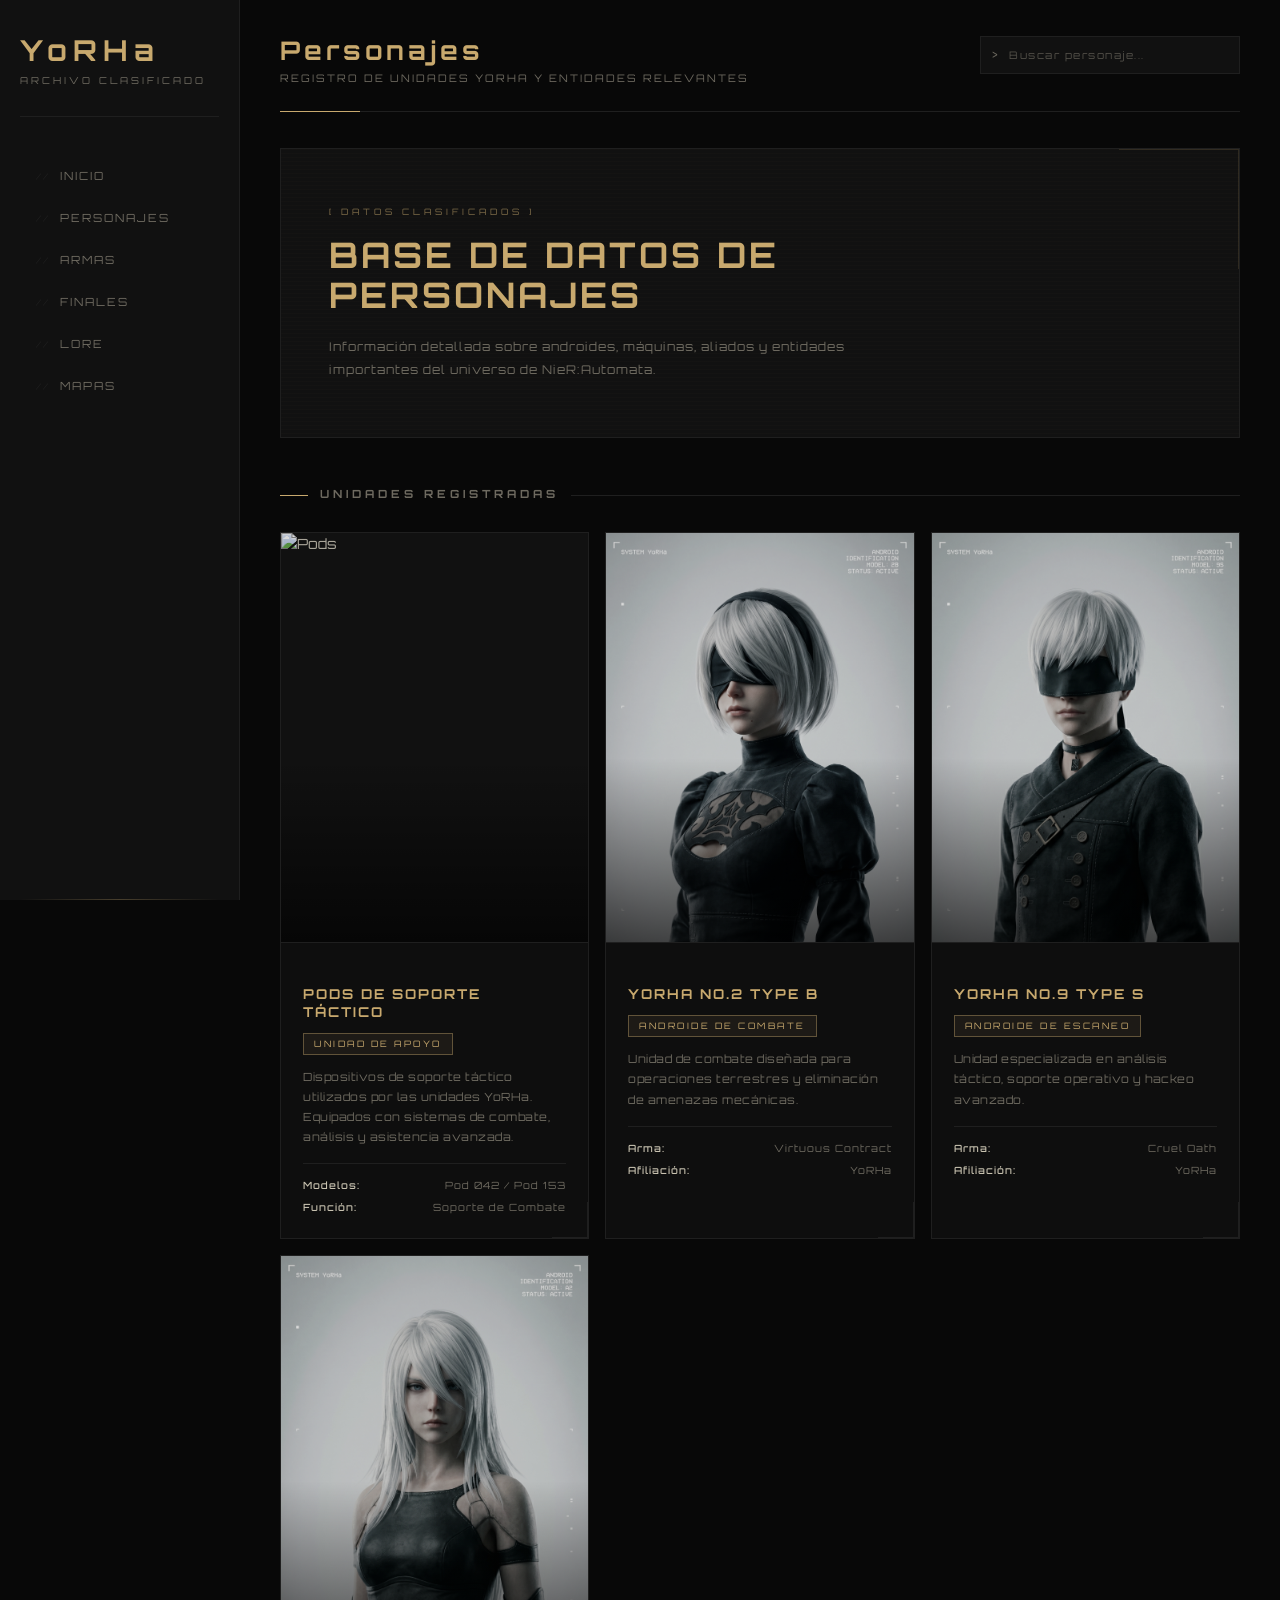
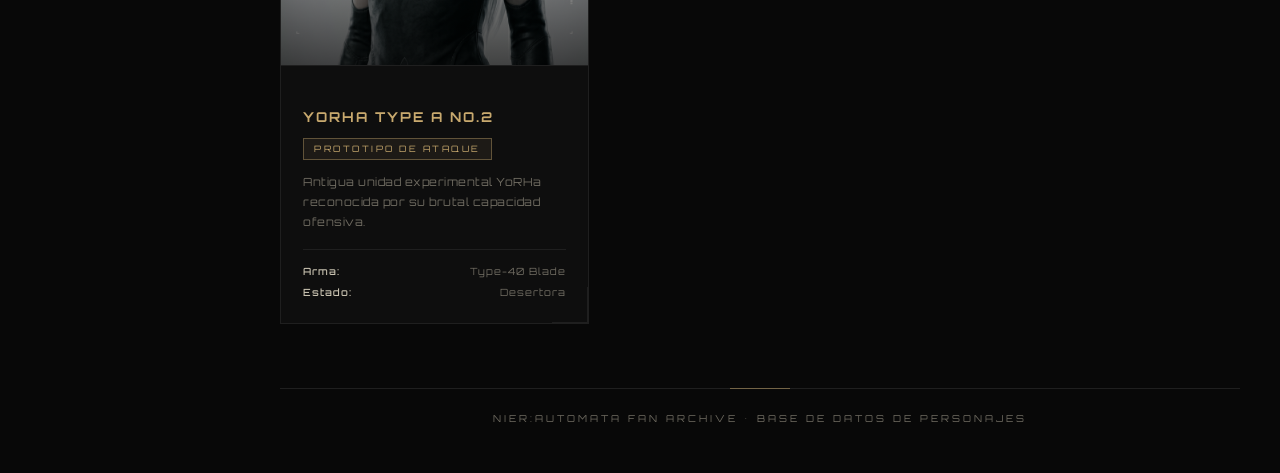
==== pages/characters.html @ d1365a09 "Version_1 - Navegacion entre paginas funcional" ====
<!DOCTYPE html>
<html lang="es">

<head>

    <!-- ===================================================== -->
    <!-- CONFIGURACIÓN -->
    <!-- ===================================================== -->
    <meta charset="UTF-8">
    <meta name="viewport" content="width=device-width, initial-scale=1.0">

    <!-- ===================================================== -->
    <!-- TÍTULO -->
    <!-- ===================================================== -->
    <title>Personajes | NieR:Automata Archive</title>

    <!-- ===================================================== -->
    <!-- FUENTES -->
    <!-- ===================================================== -->
    <link rel="preconnect" href="https://fonts.googleapis.com">
    <link rel="preconnect" href="https://fonts.gstatic.com" crossorigin>

    <!-- Fuente principal -->
    <link href="https://fonts.googleapis.com/css2?family=Orbitron:wght@400;500;700&display=swap" rel="stylesheet">

    <!-- ===================================================== -->
    <!-- CSS -->
    <!-- ===================================================== -->
    <link rel="stylesheet" href="../css/style.css">

</head>

<body>

    <!-- ===================================================== -->
    <!-- CONTENEDOR PRINCIPAL -->
    <!-- ===================================================== -->
    <div class="container">

        <!-- ================================================= -->
        <!-- SIDEBAR -->
        <!-- ================================================= -->
        <aside class="sidebar">

            <!-- LOGO -->
            <div class="logo">

                <h1>YoRHa</h1>

                <p>
                    Archivo Clasificado
                </p>

            </div>

            <!-- ============================================= -->
            <!-- MENÚ -->
            <!-- ============================================= -->
            <nav class="nav-menu">

                <ul>

                    <li>
                        <a href="../index.html">
                            Inicio
                        </a>
                    </li>

                    <li>
                        <a href="characters.html">
                            Personajes
                        </a>
                    </li>

                    <li>
                        <a href="weapons.html">
                            Armas
                        </a>
                    </li>

                    <li>
                        <a href="endings.html">
                            Finales
                        </a>
                    </li>

                    <li>
                        <a href="lore.html">
                            Lore
                        </a>
                    </li>

                    <li>
                        <a href="maps.html">
                            Mapas
                        </a>
                    </li>

                </ul>

            </nav>

        </aside>

        <!-- ================================================= -->
        <!-- CONTENIDO PRINCIPAL -->
        <!-- ================================================= -->
        <main class="main-content">

            <!-- ============================================= -->
            <!-- HEADER -->
            <!-- ============================================= -->
            <header class="main-header">

                <div class="header-title">

                    <h2>
                        Personajes
                    </h2>

                    <p>
                        Registro de unidades YoRHa y entidades relevantes
                    </p>

                </div>

                <!-- SEARCH -->
                <div class="search-box">

                    <input type="text" placeholder="Buscar personaje...">

                </div>

            </header>

            <!-- ============================================= -->
            <!-- HERO -->
            <!-- ============================================= -->
            <section class="hero-section">

                <div class="hero-overlay">

                    <h2>
                        Base de Datos de Personajes
                    </h2>

                    <p>
                        Información detallada sobre androides, máquinas,
                        aliados y entidades importantes del universo
                        de NieR:Automata.
                    </p>

                </div>

            </section>

            <!-- ============================================= -->
            <!-- GRID DE PERSONAJES -->
            <!-- ============================================= -->
            <section class="featured-section">

                <h3>
                    Unidades Registradas
                </h3>

                <!-- GRID -->
                <div class="card-grid">

                    <!-- ===================================== -->
                    <!-- CARD PODS -->
                    <!-- ===================================== -->
                    <article class="info-card">

                        <!-- IMAGEN -->
                        <div class="character-image">

                            <img src="../assets/images/characters/pods.jpg" alt="Pods" width="330px">

                        </div>
                        <br>
                        <!-- INFORMACIÓN -->
                        <div class="character-info">

                            <h4>
                                Pods de Soporte Táctico
                            </h4>

                            <!-- ETIQUETA -->
                            <span class="character-tag">
                                Unidad de Apoyo
                            </span>

                            <p>
                                Dispositivos de soporte táctico utilizados por
                                las unidades YoRHa. Equipados con sistemas de
                                combate, análisis y asistencia avanzada.
                            </p>

                            <!-- DATOS -->
                            <ul class="character-data">

                                <li>
                                    <strong>Modelos:</strong>
                                    Pod 042 / Pod 153
                                </li>

                                <li>
                                    <strong>Función:</strong>
                                    Soporte de Combate
                                </li>

                            </ul>

                        </div>

                    </article>

                    <!-- ===================================== -->
                    <!-- CARD 2B -->
                    <!-- ===================================== -->
                    <article class="info-card">

                        <!-- IMAGEN -->
                        <div class="character-image">

                            <img src="../assets/images/characters/2b.jpg" alt="2B" width="330px">

                        </div>
                        <br>

                        <!-- INFORMACIÓN -->
                        <div class="character-info">

                            <h4>
                                YoRHa No.2 Type B
                            </h4>

                            <!-- ETIQUETA -->
                            <span class="character-tag">
                                Androide de Combate
                            </span>

                            <p>
                                Unidad de combate diseñada para operaciones
                                terrestres y eliminación de amenazas mecánicas.
                            </p>

                            <!-- DATOS -->
                            <ul class="character-data">

                                <li>
                                    <strong>Arma:</strong>
                                    Virtuous Contract
                                </li>

                                <li>
                                    <strong>Afiliación:</strong>
                                    YoRHa
                                </li>

                            </ul>

                        </div>

                    </article>

                    <!-- ===================================== -->
                    <!-- CARD 9S -->
                    <!-- ===================================== -->
                    <article class="info-card">

                        <!-- IMAGEN -->
                        <div class="character-image">

                            <img src="../assets/images/characters/9s.jpg" alt="9S" width="330px">

                        </div>
                        <br>
                        <!-- INFO -->
                        <div class="character-info">

                            <h4>
                                YoRHa No.9 Type S
                            </h4>

                            <span class="character-tag">
                                Androide de Escaneo
                            </span>

                            <p>
                                Unidad especializada en análisis táctico,
                                soporte operativo y hackeo avanzado.
                            </p>

                            <ul class="character-data">

                                <li>
                                    <strong>Arma:</strong>
                                    Cruel Oath
                                </li>

                                <li>
                                    <strong>Afiliación:</strong>
                                    YoRHa
                                </li>

                            </ul>

                        </div>

                    </article>

                    <!-- ===================================== -->
                    <!-- CARD A2 -->
                    <!-- ===================================== -->
                    <article class="info-card">

                        <!-- IMAGEN -->
                        <div class="character-image">

                            <img src="../assets/images/characters/a2.jpg" alt="A2" width="330px">

                        </div>
                        <br>
                        <!-- INFO -->
                        <div class="character-info">

                            <h4>
                                YoRHa Type A No.2
                            </h4>

                            <span class="character-tag">
                                Prototipo de Ataque
                            </span>

                            <p>
                                Antigua unidad experimental YoRHa reconocida
                                por su brutal capacidad ofensiva.
                            </p>

                            <ul class="character-data">

                                <li>
                                    <strong>Arma:</strong>
                                    Type-40 Blade
                                </li>

                                <li>
                                    <strong>Estado:</strong>
                                    Desertora
                                </li>

                            </ul>

                        </div>

                    </article>
                </div>

            </section>

            <!-- ============================================= -->
            <!-- FOOTER -->
            <!-- ============================================= -->
            <footer class="footer">

                <p>
                    NieR:Automata Fan Archive • Base de Datos de Personajes
                </p>

            </footer>

        </main>

    </div>

    <!-- ===================================================== -->
    <!-- JAVASCRIPT -->
    <!-- ===================================================== -->
    <script src="js/main.js"></script>

</body>

</html>
---- css/style.css ----
/* ========================================================= */
/* RESET GENERAL */
/* ========================================================= */
*,
*::before,
*::after {
    margin: 0;
    padding: 0;
    box-sizing: border-box;
}

/* ========================================================= */
/* VARIABLES GLOBALES */
/* ========================================================= */
:root {
    --bg-color: #080808;
    --panel-color: #111111;
    --card-color: #0e0e0e;
    --text-color: #c8c2b0;
    --secondary-text: #6e6a60;
    --accent-color: #c8a96e;
    --accent-dim: rgba(200, 169, 110, 0.08);
    --accent-mid: rgba(200, 169, 110, 0.18);
    --border-color: #1f1f1f;
    --border-accent: rgba(200, 169, 110, 0.4);
    --shadow: 0 4px 24px rgba(0, 0, 0, 0.6);
    --shadow-accent: 0 0 20px rgba(200, 169, 110, 0.08);
    --font-main: 'Orbitron', sans-serif;
}

/* ========================================================= */
/* SCROLLBAR */
/* ========================================================= */
::-webkit-scrollbar {
    width: 4px;
}

::-webkit-scrollbar-track {
    background: var(--bg-color);
}

::-webkit-scrollbar-thumb {
    background: var(--border-color);
}

::-webkit-scrollbar-thumb:hover {
    background: var(--accent-color);
}

/* ========================================================= */
/* BODY */
/* ========================================================= */
body {
    font-family: var(--font-main);
    background-color: var(--bg-color);
    color: var(--text-color);
    min-height: 100vh;
    overflow-x: hidden;
    font-size: 14px;
    line-height: 1.6;
}

/* ========================================================= */
/* CONTENEDOR */
/* ========================================================= */
.container {
    display: flex;
    min-height: 100vh;
}

/* ========================================================= */
/* SIDEBAR */
/* ========================================================= */
.sidebar {
    width: 240px;
    background-color: var(--panel-color);
    border-right: 1px solid var(--border-color);
    padding: 36px 20px;
    display: flex;
    flex-direction: column;
    gap: 40px;
    position: fixed;
    left: 0;
    top: 0;
    height: 100vh;
    overflow-y: auto;
    z-index: 100;
}

.sidebar::after {
    content: '';
    position: absolute;
    bottom: 0;
    left: 20px;
    right: 20px;
    height: 1px;
    background: linear-gradient(to right, transparent, var(--accent-color), transparent);
    opacity: 0.3;
}

/* ========================================================= */
/* LOGO */
/* ========================================================= */
.logo {
    padding-bottom: 28px;
    border-bottom: 1px solid var(--border-color);
}

.logo h1 {
    font-size: 1.8rem;
    font-weight: 700;
    color: var(--accent-color);
    letter-spacing: 6px;

    line-height: 1;
    margin-bottom: 8px;
}

.logo p {
    color: var(--secondary-text);
    font-size: 0.6rem;
    letter-spacing: 3px;
    text-transform: uppercase;
}

/* ========================================================= */
/* MENÚ */
/* ========================================================= */
.nav-menu ul {
    list-style: none;
    display: flex;
    flex-direction: column;
    gap: 2px;
}

.nav-menu a {
    display: flex;
    align-items: center;
    gap: 10px;
    text-decoration: none;
    color: var(--secondary-text);
    padding: 11px 14px;
    font-size: 0.7rem;
    letter-spacing: 2px;
    text-transform: uppercase;
    border-left: 2px solid transparent;
    transition: all 0.25s ease;
}

.nav-menu a::before {
    content: '//';
    font-size: 0.6rem;
    color: var(--border-color);
    transition: color 0.25s ease;
    flex-shrink: 0;
}

.nav-menu a:hover,
.nav-menu a.active {
    color: var(--accent-color);
    border-left-color: var(--accent-color);
    background-color: var(--accent-dim);
    padding-left: 18px;
}

.nav-menu a:hover::before,
.nav-menu a.active::before {
    color: var(--accent-color);
}

/* ========================================================= */
/* CONTENIDO PRINCIPAL */
/* ========================================================= */
.main-content {
    margin-left: 240px;
    width: calc(100% - 240px);
    padding: 36px 40px;
}



/* ========================================================= */
/* HEADER */
/* ========================================================= */
.main-header {
    display: flex;
    justify-content: space-between;
    align-items: flex-start;
    margin-bottom: 36px;
    gap: 20px;
    flex-wrap: wrap;
    padding-bottom: 24px;
    border-bottom: 1px solid var(--border-color);
    position: relative;
}

.main-header::after {
    content: '';
    position: absolute;
    bottom: -1px;
    left: 0;
    width: 80px;
    height: 1px;
    background: var(--accent-color);
}

.header-title h2 {
    font-size: 1.6rem;
    font-weight: 700;
    color: var(--accent-color);
    letter-spacing: 4px;

    line-height: 1.1;
}

.header-title p {
    color: var(--secondary-text);
    font-size: 0.65rem;
    letter-spacing: 2px;
    margin-top: 6px;
    text-transform: uppercase;
}

/* ========================================================= */
/* BARRA DE BÚSQUEDA */
/* ========================================================= */
.search-box {
    position: relative;
}

.search-box::before {
    content: '>';
    position: absolute;
    left: 12px;
    top: 50%;
    transform: translateY(-50%);
    color: var(--secondary-text);
    font-size: 0.7rem;
    pointer-events: none;
    transition: color 0.25s;
}

.search-box:focus-within::before {
    color: var(--accent-color);
}

.search-box input {
    background-color: var(--panel-color);
    border: 1px solid var(--border-color);
    padding: 11px 14px 11px 28px;
    color: var(--text-color);
    width: 260px;
    outline: none;
    font-family: var(--font-main);
    font-size: 0.65rem;
    letter-spacing: 1.5px;
    transition: border-color 0.25s ease, box-shadow 0.25s ease;
}

.search-box input::placeholder {
    color: var(--secondary-text);
    opacity: 0.7;
}

.search-box input:focus {
    border-color: var(--accent-color);
    box-shadow: var(--shadow-accent);
}

/* ========================================================= */
/* HERO SECTION */
/* ========================================================= */
.hero-section {
    background-color: var(--panel-color);
    border: 1px solid var(--border-color);
    padding: 56px 48px;
    margin-bottom: 48px;
    position: relative;
    overflow: hidden;
}

/* LÍNEAS DE ESCANEO */
.hero-section::before {
    content: '';
    position: absolute;
    inset: 0;
    background: repeating-linear-gradient(0deg,
            transparent,
            transparent 3px,
            rgba(200, 169, 110, 0.015) 3px,
            rgba(200, 169, 110, 0.015) 4px);
    pointer-events: none;
}

/* ESQUINA DECORATIVA */
.hero-section::after {
    content: '';
    position: absolute;
    top: 0;
    right: 0;
    width: 120px;
    height: 120px;
    border-top: 1px solid var(--border-accent);
    border-right: 1px solid var(--border-accent);
    opacity: 0.4;
    pointer-events: none;
}

.hero-overlay {
    max-width: 680px;
    position: relative;
    z-index: 1;
}

.hero-overlay::before {
    content: '[ DATOS CLASIFICADOS ]';
    display: block;
    font-size: 0.55rem;
    letter-spacing: 4px;
    color: var(--accent-color);
    opacity: 0.6;
    margin-bottom: 16px;
}

.hero-overlay h2 {
    font-size: 2.2rem;
    font-weight: 700;
    color: var(--accent-color);
    letter-spacing: 3px;
    text-transform: uppercase;
    margin-bottom: 20px;
    line-height: 1.15;
}

.hero-overlay p {
    line-height: 1.9;
    color: var(--secondary-text);
    font-size: 0.75rem;
    letter-spacing: 1px;
    max-width: 560px;
}

/* ========================================================= */
/* SECCIÓN DESTACADA */
/* ========================================================= */
.featured-section {
    margin-bottom: 20px;
}

.featured-section h3 {
    margin-bottom: 28px;
    font-size: 0.7rem;
    letter-spacing: 4px;
    text-transform: uppercase;
    color: var(--secondary-text);
    display: flex;
    align-items: center;
    gap: 12px;
}

.featured-section h3::before {
    content: '';
    display: inline-block;
    width: 28px;
    height: 1px;
    background: var(--accent-color);
    flex-shrink: 0;
}

.featured-section h3::after {
    content: '';
    flex: 1;
    height: 1px;
    background: var(--border-color);
}

/* ========================================================= */
/* GRID DE TARJETAS */
/* ========================================================= */
.card-grid {
    display: grid;
    grid-template-columns: repeat(auto-fit, minmax(260px, 1fr));
    gap: 16px;
}

/* ========================================================= */
/* TARJETA */
/* ========================================================= */
.info-card {
    background-color: var(--card-color);
    border: 1px solid var(--border-color);
    transition: transform 0.25s ease, border-color 0.25s ease, box-shadow 0.25s ease;
    cursor: pointer;
    position: relative;
    overflow: hidden;
}

.info-card::before {
    content: '';
    position: absolute;
    bottom: 0;
    right: 0;
    width: 36px;
    height: 36px;
    border-bottom: 1px solid var(--border-color);
    border-right: 1px solid var(--border-color);
    transition: border-color 0.25s ease;
    pointer-events: none;
    z-index: 1;
}

.info-card:hover {
    transform: translateY(-4px);
    border-color: var(--border-accent);
    box-shadow: var(--shadow-accent);
}

.info-card:hover::before {
    border-color: var(--accent-color);
}

/* ========================================================= */
/* IMAGEN EN CARDS */
/* ========================================================= */
.character-image {
    width: 100%;
    overflow: hidden;
    border-bottom: 1px solid var(--border-color);

    /* Portrait para personajes, paisaje para mapas y armas */
    aspect-ratio: 3 / 4;
    background-color: var(--panel-color);
    position: relative;
}

/* Las páginas de armas y mapas usan ratio landscape */
.weapons-page .character-image,
.maps-page .character-image {
    aspect-ratio: 16 / 9;
}

.character-image::after {
    content: '';
    position: absolute;
    inset: 0;
    background: linear-gradient(to bottom, transparent 55%, rgba(0, 0, 0, 0.65) 100%);
    pointer-events: none;
}

.character-image img {
    width: 100%;
    height: 100%;
    object-fit: cover;
    object-position: top center;
    display: block;
    transition: transform 0.4s ease, filter 0.4s ease;
    filter: grayscale(20%) brightness(0.85);
}

.info-card:hover .character-image img {
    transform: scale(1.04);
    filter: grayscale(0%) brightness(1);
}

/* ========================================================= */
/* INFORMACIÓN EN CARDS */
/* ========================================================= */
.character-info {
    padding: 20px 22px 22px;
}

.info-card h4 {
    color: var(--accent-color);
    font-size: 0.85rem;
    letter-spacing: 2px;
    text-transform: uppercase;
    margin-bottom: 10px;
    line-height: 1.3;
}

.info-card p {
    color: var(--secondary-text);
    line-height: 1.8;
    font-size: 0.7rem;
    letter-spacing: 0.5px;
    margin-bottom: 16px;
}

/* ========================================================= */
/* ETIQUETA DE CATEGORÍA */
/* ========================================================= */
.character-tag {
    display: inline-block;
    font-size: 0.55rem;
    letter-spacing: 2.5px;
    text-transform: uppercase;
    color: var(--accent-color);
    border: 1px solid var(--border-accent);
    padding: 3px 10px;
    margin-bottom: 12px;
    background: var(--accent-dim);
}

/* ========================================================= */
/* DATOS DE CARD */
/* ========================================================= */
.character-data {
    list-style: none;
    display: flex;
    flex-direction: column;
    gap: 6px;
    border-top: 1px solid var(--border-color);
    padding-top: 14px;
    margin-top: 4px;
}

.character-data li {
    display: flex;
    justify-content: space-between;
    align-items: baseline;
    font-size: 0.62rem;
    letter-spacing: 1px;
    color: var(--secondary-text);
    gap: 8px;
}

.character-data li strong {
    color: var(--text-color);
    font-weight: 500;
    white-space: nowrap;
    flex-shrink: 0;
}

/* ========================================================= */
/* FOOTER */
/* ========================================================= */
.footer {
    margin-top: 64px;
    padding: 22px 0 10px;
    border-top: 1px solid var(--border-color);
    color: var(--secondary-text);
    text-align: center;
    font-size: 0.6rem;
    letter-spacing: 3px;
    text-transform: uppercase;
    position: relative;
}

.footer::before {
    content: '';
    position: absolute;
    top: -1px;
    left: 50%;
    transform: translateX(-50%);
    width: 60px;
    height: 1px;
    background: var(--accent-color);
    opacity: 0.5;
}

/* ========================================================= */
/* RESPONSIVE */
/* ========================================================= */
@media (max-width: 900px) {

    .sidebar {
        position: relative;
        width: 100%;
        height: auto;
        border-right: none;
        border-bottom: 1px solid var(--border-color);
        flex-direction: row;
        flex-wrap: wrap;
        padding: 20px;
        gap: 20px;
    }

    .sidebar::after {
        display: none;
    }

    .container {
        flex-direction: column;
    }

    .main-content {
        margin-left: 0;
        width: 100%;
        padding: 24px 20px;
    }

    .nav-menu ul {
        flex-direction: row;
        flex-wrap: wrap;
        gap: 4px;
    }

    .nav-menu a {
        padding: 8px 12px;
        font-size: 0.6rem;
    }

    .hero-section {
        padding: 36px 24px;
    }

    .hero-overlay h2 {
        font-size: 1.5rem;
    }

    .hero-overlay::before {
        display: none;
    }

    .search-box input {
        width: 100%;
    }

    .main-header {
        flex-direction: column;
    }

    .card-grid {
        grid-template-columns: 1fr 1fr;
    }

}

@media (max-width: 480px) {

    .hero-section {
        padding: 28px 18px;
    }

    .hero-overlay h2 {
        font-size: 1.2rem;
        letter-spacing: 2px;
    }

    .logo h1 {
        font-size: 1.4rem;
    }

    .card-grid {
        grid-template-columns: 1fr;
    }

}
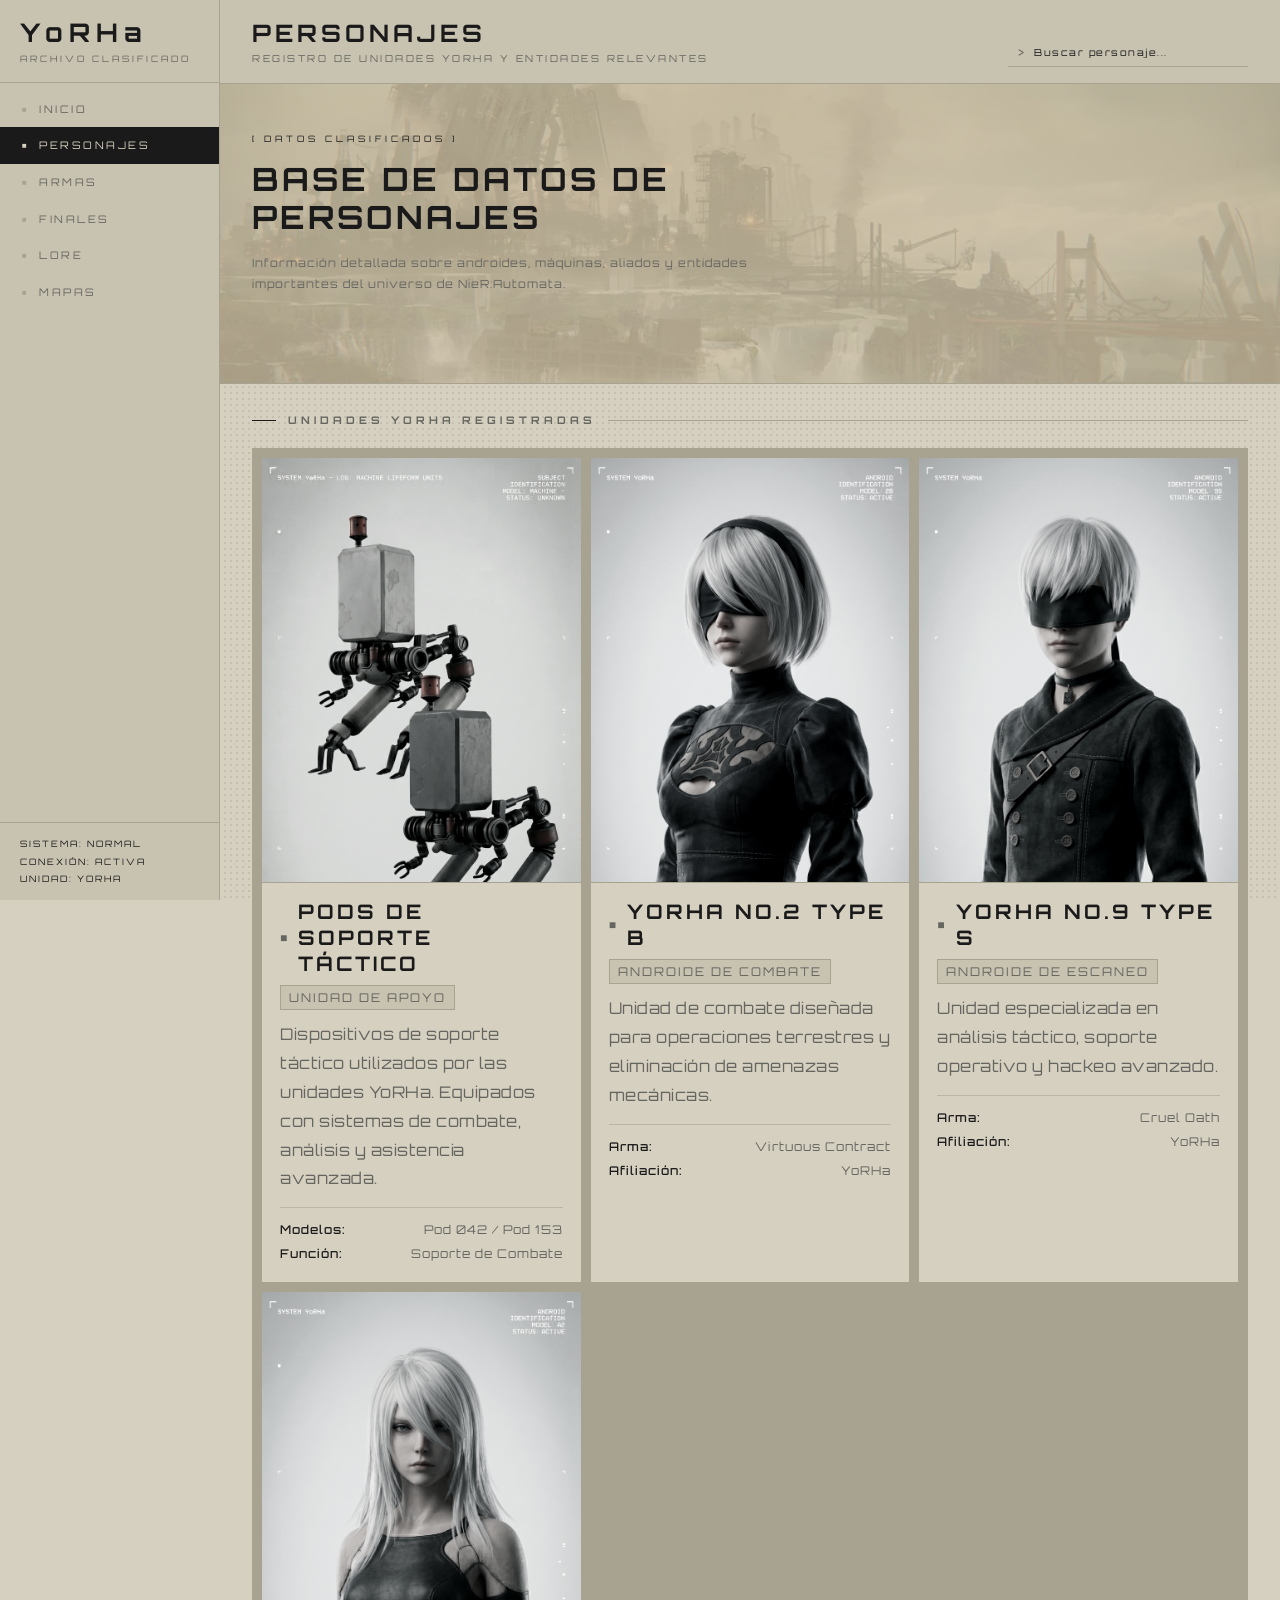
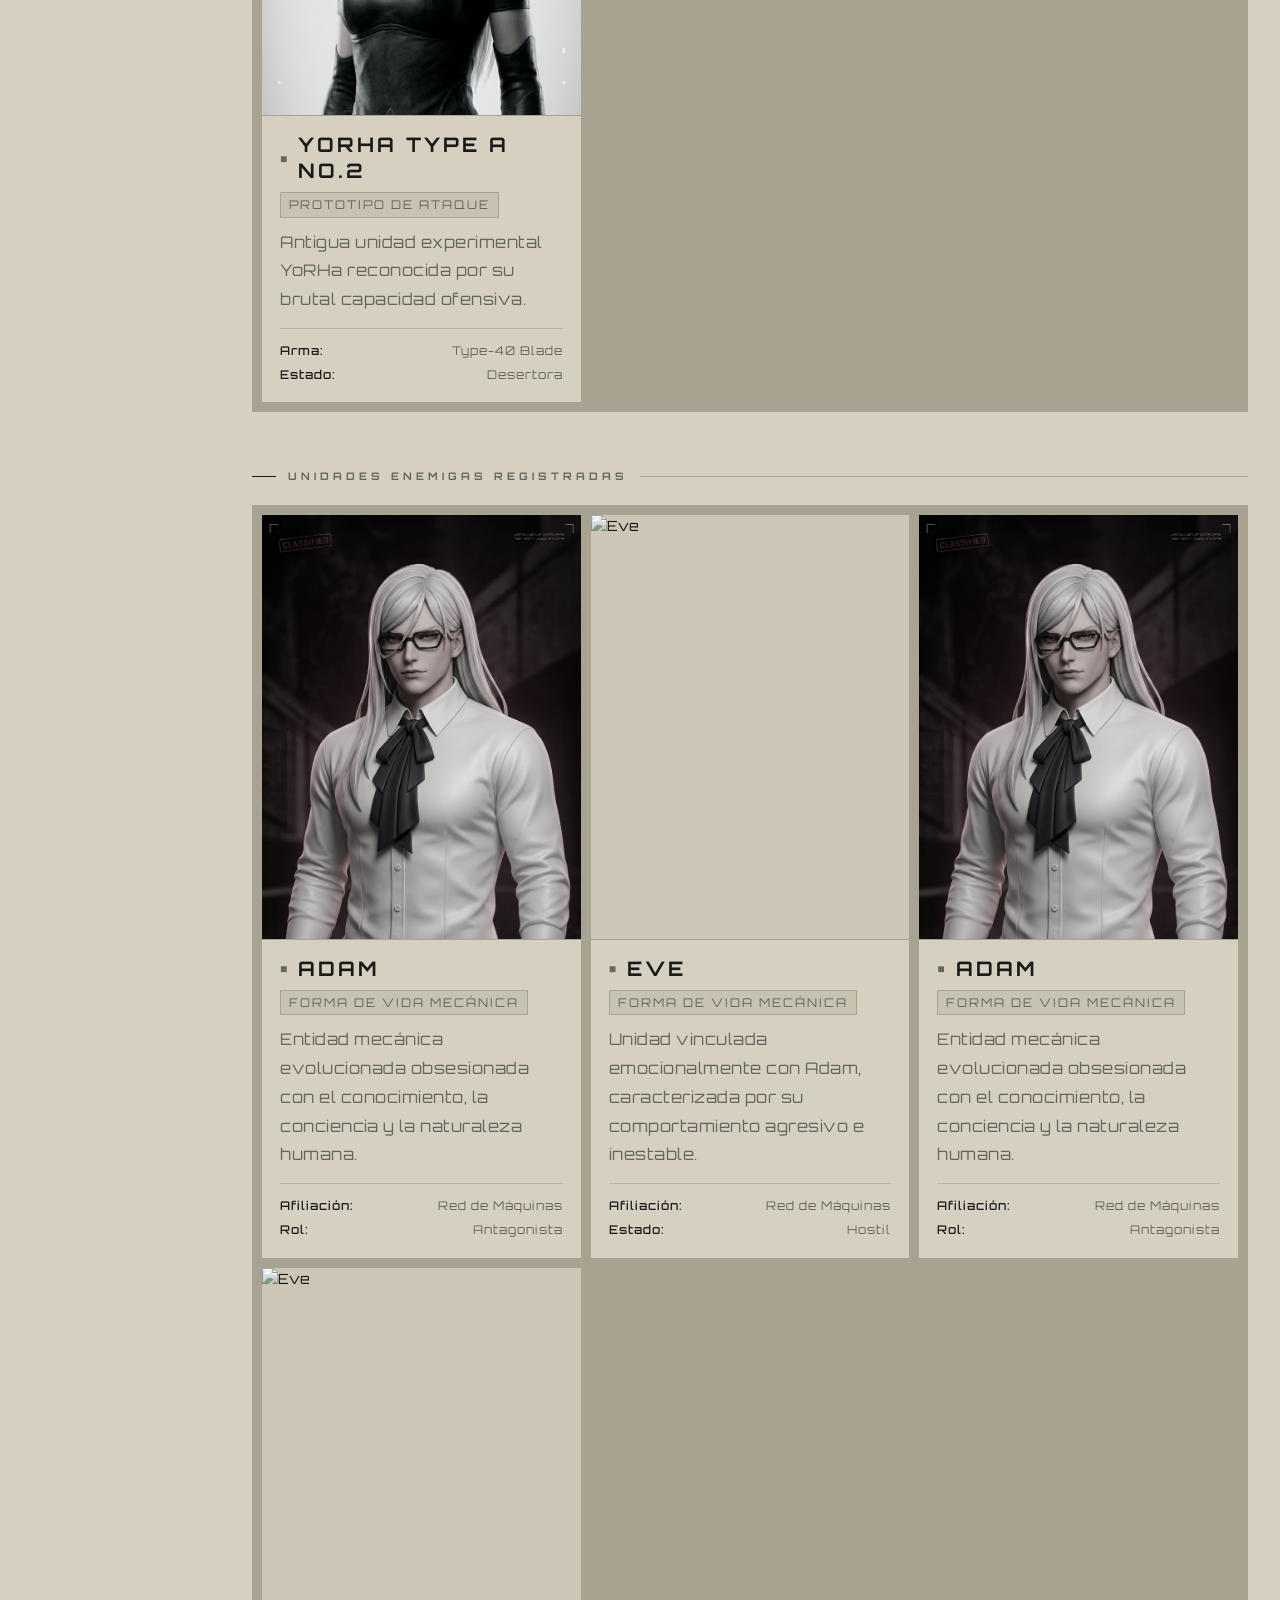
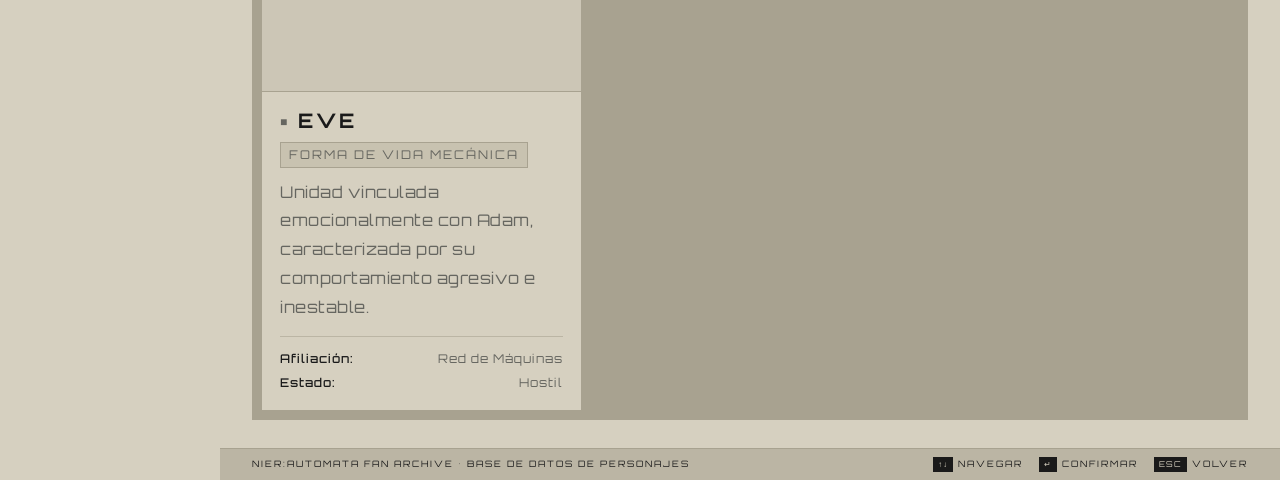
==== commit d550ced2: "Modificacion de la interfaz" ====
--- a/pages/characters.html
+++ b/pages/characters.html
@@ -2,39 +2,17 @@
 <html lang="es">
 
 <head>
-
-    <!-- ===================================================== -->
-    <!-- CONFIGURACIÓN -->
-    <!-- ===================================================== -->
     <meta charset="UTF-8">
     <meta name="viewport" content="width=device-width, initial-scale=1.0">
-
-    <!-- ===================================================== -->
-    <!-- TÍTULO -->
-    <!-- ===================================================== -->
     <title>Personajes | NieR:Automata Archive</title>
-
-    <!-- ===================================================== -->
-    <!-- FUENTES -->
-    <!-- ===================================================== -->
     <link rel="preconnect" href="https://fonts.googleapis.com">
     <link rel="preconnect" href="https://fonts.gstatic.com" crossorigin>
-
-    <!-- Fuente principal -->
     <link href="https://fonts.googleapis.com/css2?family=Orbitron:wght@400;500;700&display=swap" rel="stylesheet">
-
-    <!-- ===================================================== -->
-    <!-- CSS -->
-    <!-- ===================================================== -->
     <link rel="stylesheet" href="../css/style.css">
-
 </head>
 
-<body>
-
-    <!-- ===================================================== -->
-    <!-- CONTENEDOR PRINCIPAL -->
-    <!-- ===================================================== -->
+<body class="characters-page">
+
     <div class="container">
 
         <!-- ================================================= -->
@@ -42,64 +20,30 @@
         <!-- ================================================= -->
         <aside class="sidebar">
 
-            <!-- LOGO -->
             <div class="logo">
-
                 <h1>YoRHa</h1>
-
-                <p>
-                    Archivo Clasificado
-                </p>
-
+                <p>Archivo Clasificado</p>
             </div>
-
             <!-- ============================================= -->
             <!-- MENÚ -->
             <!-- ============================================= -->
             <nav class="nav-menu">
-
                 <ul>
-
-                    <li>
-                        <a href="../index.html">
-                            Inicio
-                        </a>
-                    </li>
-
-                    <li>
-                        <a href="characters.html">
-                            Personajes
-                        </a>
-                    </li>
-
-                    <li>
-                        <a href="weapons.html">
-                            Armas
-                        </a>
-                    </li>
-
-                    <li>
-                        <a href="endings.html">
-                            Finales
-                        </a>
-                    </li>
-
-                    <li>
-                        <a href="lore.html">
-                            Lore
-                        </a>
-                    </li>
-
-                    <li>
-                        <a href="maps.html">
-                            Mapas
-                        </a>
-                    </li>
-
+                    <li><a href="../index.html">Inicio</a></li>
+                    <li><a href="characters.html" class="active">Personajes</a></li>
+                    <li><a href="weapons.html">Armas</a></li>
+                    <li><a href="endings.html">Finales</a></li>
+                    <li><a href="lore.html">Lore</a></li>
+                    <li><a href="maps.html">Mapas</a></li>
                 </ul>
-
             </nav>
 
+            <div class="sidebar-status">
+                Sistema: Normal<br>
+                Conexión: Activa<br>
+                Unidad: YoRHa
+            </div>
+
         </aside>
 
         <!-- ================================================= -->
@@ -107,277 +51,203 @@
         <!-- ================================================= -->
         <main class="main-content">
 
-            <!-- ============================================= -->
             <!-- HEADER -->
-            <!-- ============================================= -->
             <header class="main-header">
-
                 <div class="header-title">
-
-                    <h2>
-                        Personajes
-                    </h2>
-
-                    <p>
-                        Registro de unidades YoRHa y entidades relevantes
-                    </p>
-
-                </div>
-
-                <!-- SEARCH -->
+                    <h2>Personajes</h2>
+                    <p>Registro de unidades YoRHa y entidades relevantes</p>
+                </div>
                 <div class="search-box">
-
                     <input type="text" placeholder="Buscar personaje...">
-
-                </div>
-
+                </div>
             </header>
 
-            <!-- ============================================= -->
             <!-- HERO -->
-            <!-- ============================================= -->
             <section class="hero-section">
-
                 <div class="hero-overlay">
-
-                    <h2>
-                        Base de Datos de Personajes
-                    </h2>
-
+                    <h2>Base de Datos de Personajes</h2>
                     <p>
                         Información detallada sobre androides, máquinas,
                         aliados y entidades importantes del universo
                         de NieR:Automata.
                     </p>
-
-                </div>
-
+                </div>
             </section>
 
             <!-- ============================================= -->
-            <!-- GRID DE PERSONAJES -->
+            <!-- UNIDADES YORHA -->
             <!-- ============================================= -->
             <section class="featured-section">
 
-                <h3>
-                    Unidades Registradas
-                </h3>
-
-                <!-- GRID -->
+                <h3>Unidades YoRHa Registradas</h3>
+
                 <div class="card-grid">
 
-                    <!-- ===================================== -->
-                    <!-- CARD PODS -->
-                    <!-- ===================================== -->
-                    <article class="info-card">
-
-                        <!-- IMAGEN -->
-                        <div class="character-image">
-
-                            <img src="../assets/images/characters/pods.jpg" alt="Pods" width="330px">
-
-                        </div>
-                        <br>
-                        <!-- INFORMACIÓN -->
-                        <div class="character-info">
-
-                            <h4>
-                                Pods de Soporte Táctico
-                            </h4>
-
-                            <!-- ETIQUETA -->
-                            <span class="character-tag">
-                                Unidad de Apoyo
-                            </span>
-
-                            <p>
-                                Dispositivos de soporte táctico utilizados por
-                                las unidades YoRHa. Equipados con sistemas de
-                                combate, análisis y asistencia avanzada.
-                            </p>
-
-                            <!-- DATOS -->
-                            <ul class="character-data">
-
-                                <li>
-                                    <strong>Modelos:</strong>
-                                    Pod 042 / Pod 153
-                                </li>
-
-                                <li>
-                                    <strong>Función:</strong>
-                                    Soporte de Combate
-                                </li>
-
-                            </ul>
-
-                        </div>
-
-                    </article>
-
-                    <!-- ===================================== -->
-                    <!-- CARD 2B -->
-                    <!-- ===================================== -->
-                    <article class="info-card">
-
-                        <!-- IMAGEN -->
-                        <div class="character-image">
-
-                            <img src="../assets/images/characters/2b.jpg" alt="2B" width="330px">
-
-                        </div>
-                        <br>
-
-                        <!-- INFORMACIÓN -->
-                        <div class="character-info">
-
-                            <h4>
-                                YoRHa No.2 Type B
-                            </h4>
-
-                            <!-- ETIQUETA -->
-                            <span class="character-tag">
-                                Androide de Combate
-                            </span>
-
-                            <p>
-                                Unidad de combate diseñada para operaciones
-                                terrestres y eliminación de amenazas mecánicas.
-                            </p>
-
-                            <!-- DATOS -->
-                            <ul class="character-data">
-
-                                <li>
-                                    <strong>Arma:</strong>
-                                    Virtuous Contract
-                                </li>
-
-                                <li>
-                                    <strong>Afiliación:</strong>
-                                    YoRHa
-                                </li>
-
-                            </ul>
-
-                        </div>
-
-                    </article>
-
-                    <!-- ===================================== -->
-                    <!-- CARD 9S -->
-                    <!-- ===================================== -->
-                    <article class="info-card">
-
-                        <!-- IMAGEN -->
-                        <div class="character-image">
-
-                            <img src="../assets/images/characters/9s.jpg" alt="9S" width="330px">
-
-                        </div>
-                        <br>
-                        <!-- INFO -->
-                        <div class="character-info">
-
-                            <h4>
-                                YoRHa No.9 Type S
-                            </h4>
-
-                            <span class="character-tag">
-                                Androide de Escaneo
-                            </span>
-
-                            <p>
-                                Unidad especializada en análisis táctico,
-                                soporte operativo y hackeo avanzado.
-                            </p>
-
-                            <ul class="character-data">
-
-                                <li>
-                                    <strong>Arma:</strong>
-                                    Cruel Oath
-                                </li>
-
-                                <li>
-                                    <strong>Afiliación:</strong>
-                                    YoRHa
-                                </li>
-
-                            </ul>
-
-                        </div>
-
-                    </article>
-
-                    <!-- ===================================== -->
-                    <!-- CARD A2 -->
-                    <!-- ===================================== -->
-                    <article class="info-card">
-
-                        <!-- IMAGEN -->
-                        <div class="character-image">
-
-                            <img src="../assets/images/characters/a2.jpg" alt="A2" width="330px">
-
-                        </div>
-                        <br>
-                        <!-- INFO -->
-                        <div class="character-info">
-
-                            <h4>
-                                YoRHa Type A No.2
-                            </h4>
-
-                            <span class="character-tag">
-                                Prototipo de Ataque
-                            </span>
-
-                            <p>
-                                Antigua unidad experimental YoRHa reconocida
-                                por su brutal capacidad ofensiva.
-                            </p>
-
-                            <ul class="character-data">
-
-                                <li>
-                                    <strong>Arma:</strong>
-                                    Type-40 Blade
-                                </li>
-
-                                <li>
-                                    <strong>Estado:</strong>
-                                    Desertora
-                                </li>
-
-                            </ul>
-
-                        </div>
-
-                    </article>
+                    <!-- PODS -->
+                    <article class="info-card">
+                        <div class="character-image">
+                            <img src="../assets/images/characters/Pods.jpg" alt="Pods">
+                        </div>
+                        <div class="character-info">
+                            <h4>Pods de Soporte Táctico</h4>
+                            <span class="character-tag">Unidad de Apoyo</span>
+                            <p>Dispositivos de soporte táctico utilizados por las unidades YoRHa. Equipados con sistemas
+                                de combate, análisis y asistencia avanzada.</p>
+                            <ul class="character-data">
+                                <li><strong>Modelos:</strong> Pod 042 / Pod 153</li>
+                                <li><strong>Función:</strong> Soporte de Combate</li>
+                            </ul>
+                        </div>
+                    </article>
+
+                    <!-- 2B -->
+                    <article class="info-card">
+                        <div class="character-image">
+                            <img src="../assets/images/characters/2b.jpg" alt="2B">
+                        </div>
+                        <div class="character-info">
+                            <h4>YoRHa No.2 Type B</h4>
+                            <span class="character-tag">Androide de Combate</span>
+                            <p>Unidad de combate diseñada para operaciones terrestres y eliminación de amenazas
+                                mecánicas.</p>
+                            <ul class="character-data">
+                                <li><strong>Arma:</strong> Virtuous Contract</li>
+                                <li><strong>Afiliación:</strong> YoRHa</li>
+                            </ul>
+                        </div>
+                    </article>
+
+                    <!-- 9S -->
+                    <article class="info-card">
+                        <div class="character-image">
+                            <img src="../assets/images/characters/9s.jpg" alt="9S">
+                        </div>
+                        <div class="character-info">
+                            <h4>YoRHa No.9 Type S</h4>
+                            <span class="character-tag">Androide de Escaneo</span>
+                            <p>Unidad especializada en análisis táctico, soporte operativo y hackeo avanzado.</p>
+                            <ul class="character-data">
+                                <li><strong>Arma:</strong> Cruel Oath</li>
+                                <li><strong>Afiliación:</strong> YoRHa</li>
+                            </ul>
+                        </div>
+                    </article>
+
+                    <!-- A2 -->
+                    <article class="info-card">
+                        <div class="character-image">
+                            <img src="../assets/images/characters/a2.jpg" alt="A2">
+                        </div>
+                        <div class="character-info">
+                            <h4>YoRHa Type A No.2</h4>
+                            <span class="character-tag">Prototipo de Ataque</span>
+                            <p>Antigua unidad experimental YoRHa reconocida por su brutal capacidad ofensiva.</p>
+                            <ul class="character-data">
+                                <li><strong>Arma:</strong> Type-40 Blade</li>
+                                <li><strong>Estado:</strong> Desertora</li>
+                            </ul>
+                        </div>
+                    </article>
+
                 </div>
 
             </section>
 
             <!-- ============================================= -->
-            <!-- FOOTER -->
-            <!-- ============================================= -->
-            <footer class="footer">
-
-                <p>
-                    NieR:Automata Fan Archive • Base de Datos de Personajes
-                </p>
-
-            </footer>
+            <!-- UNIDADES ENEMIGAS -->
+            <!-- ============================================= -->
+            <section class="featured-section">
+
+                <h3>Unidades Enemigas Registradas</h3>
+
+                <div class="card-grid">
+
+                    <!-- ADAM -->
+                    <article class="info-card">
+                        <div class="character-image">
+                            <img src="../assets/images/characters/Adam.jpg" alt="Adam">
+                        </div>
+                        <div class="character-info">
+                            <h4>Adam</h4>
+                            <span class="character-tag">Forma de Vida Mecánica</span>
+                            <p>Entidad mecánica evolucionada obsesionada con el conocimiento, la conciencia y la
+                                naturaleza humana.</p>
+                            <ul class="character-data">
+                                <li><strong>Afiliación:</strong> Red de Máquinas</li>
+                                <li><strong>Rol:</strong> Antagonista</li>
+                            </ul>
+                        </div>
+                    </article>
+
+                    <!-- EVE -->
+                    <article class="info-card">
+                        <div class="character-image">
+                            <img src="../assets/images/characters/eve.jpg" alt="Eve">
+                        </div>
+                        <div class="character-info">
+                            <h4>Eve</h4>
+                            <span class="character-tag">Forma de Vida Mecánica</span>
+                            <p>Unidad vinculada emocionalmente con Adam, caracterizada por su comportamiento agresivo e
+                                inestable.</p>
+                            <ul class="character-data">
+                                <li><strong>Afiliación:</strong> Red de Máquinas</li>
+                                <li><strong>Estado:</strong> Hostil</li>
+                            </ul>
+                        </div>
+                    </article>
+
+                    <!-- ADAM -->
+                    <article class="info-card">
+                        <div class="character-image">
+                            <img src="../assets/images/characters/Adam.jpg" alt="Adam">
+                        </div>
+                        <div class="character-info">
+                            <h4>Adam</h4>
+                            <span class="character-tag">Forma de Vida Mecánica</span>
+                            <p>Entidad mecánica evolucionada obsesionada con el conocimiento, la conciencia y la
+                                naturaleza humana.</p>
+                            <ul class="character-data">
+                                <li><strong>Afiliación:</strong> Red de Máquinas</li>
+                                <li><strong>Rol:</strong> Antagonista</li>
+                            </ul>
+                        </div>
+                    </article>
+                    <!-- EVE -->
+                    <article class="info-card">
+                        <div class="character-image">
+                            <img src="../assets/images/characters/eve.jpg" alt="Eve">
+                        </div>
+                        <div class="character-info">
+                            <h4>Eve</h4>
+                            <span class="character-tag">Forma de Vida Mecánica</span>
+                            <p>Unidad vinculada emocionalmente con Adam, caracterizada por su comportamiento agresivo e
+                                inestable.</p>
+                            <ul class="character-data">
+                                <li><strong>Afiliación:</strong> Red de Máquinas</li>
+                                <li><strong>Estado:</strong> Hostil</li>
+                            </ul>
+                        </div>
+                    </article>
+
+                </div>
+
+            </section>
+
+            <!-- BARRA INFERIOR -->
+            <div class="bottom-bar">
+                <span>NieR:Automata Fan Archive • Base de Datos de Personajes</span>
+                <div class="hints">
+                    <span><span class="key">↑↓</span> Navegar</span>
+                    <span><span class="key">↵</span> Confirmar</span>
+                    <span><span class="key">ESC</span> Volver</span>
+                </div>
+            </div>
 
         </main>
 
     </div>
 
-    <!-- ===================================================== -->
-    <!-- JAVASCRIPT -->
-    <!-- ===================================================== -->
-    <script src="js/main.js"></script>
+    <script src="../js/main.js"></script>
 
 </body>
 
--- a/css/style.css
+++ b/css/style.css
@@ -1,5 +1,5 @@
 /* ========================================================= */
-/* RESET GENERAL */
+/* RESET + VARIABLES                                         */
 /* ========================================================= */
 *,
 *::before,
@@ -9,76 +9,94 @@
     box-sizing: border-box;
 }
 
-/* ========================================================= */
-/* VARIABLES GLOBALES */
-/* ========================================================= */
 :root {
-    --bg-color: #080808;
-    --panel-color: #111111;
-    --card-color: #0e0e0e;
-    --text-color: #c8c2b0;
-    --secondary-text: #6e6a60;
-    --accent-color: #c8a96e;
-    --accent-dim: rgba(200, 169, 110, 0.08);
-    --accent-mid: rgba(200, 169, 110, 0.18);
-    --border-color: #1f1f1f;
-    --border-accent: rgba(200, 169, 110, 0.4);
-    --shadow: 0 4px 24px rgba(0, 0, 0, 0.6);
-    --shadow-accent: 0 0 20px rgba(200, 169, 110, 0.08);
-    --font-main: 'Orbitron', sans-serif;
-}
-
-/* ========================================================= */
-/* SCROLLBAR */
+    --bg: #d6d0c0;
+    --bg-dark: #c8c2b0;
+    --bg-darker: #bbb5a4;
+    --panel: #ccc6b6;
+    --card: #d6d0c0;
+    --card-hover: #cac4b4;
+    --selected: #1a1a1a;
+    --selected-text: #d6d0c0;
+    --text: #1a1a1a;
+    --text-dim: #666660;
+    --text-muted: #1a1a1a;
+    --border: #a8a290;
+    --border-light: #bbb5a4;
+    --font: 'Orbitron', sans-serif;
+}
+
+/* ========================================================= */
+/* SCROLLBAR                                                 */
 /* ========================================================= */
 ::-webkit-scrollbar {
     width: 4px;
 }
 
 ::-webkit-scrollbar-track {
-    background: var(--bg-color);
+    background: var(--bg);
 }
 
 ::-webkit-scrollbar-thumb {
-    background: var(--border-color);
+    background: var(--border);
 }
 
 ::-webkit-scrollbar-thumb:hover {
-    background: var(--accent-color);
-}
-
-/* ========================================================= */
-/* BODY */
+    background: var(--text);
+}
+
+/* ========================================================= */
+/* BASE                                                      */
 /* ========================================================= */
 body {
-    font-family: var(--font-main);
-    background-color: var(--bg-color);
-    color: var(--text-color);
+    font-family: var(--font);
+    background-color: var(--bg);
+    color: var(--text);
     min-height: 100vh;
     overflow-x: hidden;
     font-size: 14px;
     line-height: 1.6;
 }
 
-/* ========================================================= */
-/* CONTENEDOR */
+/* patrón de puntos sutil tipo el juego */
+body::before {
+    content: '';
+    position: fixed;
+    inset: 0;
+    z-index: 0;
+    pointer-events: none;
+    background-image: radial-gradient(circle, rgba(0, 0, 0, 0.08) 1px, transparent 1px);
+    background-size: 6px 6px;
+}
+
+/* ========================================================= */
+/* LAYOUT                                                    */
 /* ========================================================= */
 .container {
     display: flex;
     min-height: 100vh;
-}
-
-/* ========================================================= */
-/* SIDEBAR */
+    position: relative;
+    z-index: 1;
+}
+
+.main-content {
+    margin-left: 220px;
+    width: calc(100% - 220px);
+    padding: 0;
+    display: flex;
+    flex-direction: column;
+}
+
+/* ========================================================= */
+/* SIDEBAR                                                   */
 /* ========================================================= */
 .sidebar {
-    width: 240px;
-    background-color: var(--panel-color);
-    border-right: 1px solid var(--border-color);
-    padding: 36px 20px;
+    width: 220px;
+    background-color: var(--bg-dark);
+    border-right: 1px solid var(--border);
+    padding: 0;
     display: flex;
     flex-direction: column;
-    gap: 40px;
     position: fixed;
     left: 0;
     top: 0;
@@ -87,50 +105,52 @@
     z-index: 100;
 }
 
-.sidebar::after {
-    content: '';
-    position: absolute;
-    bottom: 0;
-    left: 20px;
-    right: 20px;
-    height: 1px;
-    background: linear-gradient(to right, transparent, var(--accent-color), transparent);
-    opacity: 0.3;
-}
-
-/* ========================================================= */
 /* LOGO */
-/* ========================================================= */
 .logo {
-    padding-bottom: 28px;
-    border-bottom: 1px solid var(--border-color);
+    padding: 20px 20px 16px;
+    border-bottom: 1px solid var(--border);
 }
 
 .logo h1 {
-    font-size: 1.8rem;
+    font-size: 1.6rem;
     font-weight: 700;
-    color: var(--accent-color);
+    color: var(--text);
     letter-spacing: 6px;
-
     line-height: 1;
-    margin-bottom: 8px;
+    margin-bottom: 6px;
 }
 
 .logo p {
-    color: var(--secondary-text);
-    font-size: 0.6rem;
+    color: var(--text-dim);
+    font-size: 0.55rem;
     letter-spacing: 3px;
     text-transform: uppercase;
 }
 
-/* ========================================================= */
-/* MENÚ */
-/* ========================================================= */
+.logo-img {
+    width: 100%;
+    max-width: 120px;
+    display: block;
+    margin: 0 auto 8px;
+    filter: grayscale(1) brightness(0.3);
+    opacity: 0.7;
+    transition: opacity 0.3s ease;
+}
+
+.logo-img:hover {
+    opacity: 1;
+}
+
+/* NAV */
+.nav-menu {
+    flex: 1;
+    padding: 8px 0;
+}
+
 .nav-menu ul {
     list-style: none;
     display: flex;
     flex-direction: column;
-    gap: 2px;
 }
 
 .nav-menu a {
@@ -138,92 +158,97 @@
     align-items: center;
     gap: 10px;
     text-decoration: none;
-    color: var(--secondary-text);
-    padding: 11px 14px;
-    font-size: 0.7rem;
+    color: var(--text-dim);
+    padding: 10px 20px;
+    font-size: 0.65rem;
+    letter-spacing: 2.5px;
+    text-transform: uppercase;
+    border-left: 2px solid transparent;
+    transition: background 0.15s ease, color 0.15s ease;
+}
+
+/* bullet cuadrado tipo el juego */
+.nav-menu a::before {
+    content: '■';
+    font-size: 0.5rem;
+    color: var(--border);
+    flex-shrink: 0;
+    transition: color 0.15s ease;
+}
+
+.nav-menu a:hover {
+    background: rgba(0, 0, 0, 0.06);
+    color: var(--text);
+}
+
+.nav-menu a:hover::before {
+    color: var(--text-dim);
+}
+
+.nav-menu a.active {
+    background: var(--selected);
+    color: var(--selected-text);
+    border-left-color: var(--selected);
+}
+
+.nav-menu a.active::before {
+    color: var(--selected-text);
+}
+
+/* estado del sistema al fondo del sidebar */
+.sidebar-status {
+    padding: 12px 20px;
+    border-top: 1px solid var(--border);
+    font-size: 0.55rem;
     letter-spacing: 2px;
-    text-transform: uppercase;
-    border-left: 2px solid transparent;
-    transition: all 0.25s ease;
-}
-
-.nav-menu a::before {
-    content: '//';
+    color: var(--text-muted);
+    text-transform: uppercase;
+    line-height: 2;
+}
+
+/* ========================================================= */
+/* HEADER                                                    */
+/* ========================================================= */
+.main-header {
+    display: flex;
+    justify-content: space-between;
+    align-items: flex-end;
+    flex-wrap: wrap;
+    gap: 16px;
+    padding: 20px 32px 16px;
+    border-bottom: 1px solid var(--border);
+    background: var(--bg-dark);
+    position: sticky;
+    top: 0;
+    z-index: 50;
+}
+
+.header-title h2 {
+    font-size: 1.5rem;
+    font-weight: 700;
+    color: var(--text);
+    letter-spacing: 4px;
+    text-transform: uppercase;
+    line-height: 1.1;
+}
+
+.header-title p {
+    color: var(--text-dim);
     font-size: 0.6rem;
-    color: var(--border-color);
-    transition: color 0.25s ease;
-    flex-shrink: 0;
-}
-
-.nav-menu a:hover,
-.nav-menu a.active {
-    color: var(--accent-color);
-    border-left-color: var(--accent-color);
-    background-color: var(--accent-dim);
-    padding-left: 18px;
-}
-
-.nav-menu a:hover::before,
-.nav-menu a.active::before {
-    color: var(--accent-color);
-}
-
-/* ========================================================= */
-/* CONTENIDO PRINCIPAL */
-/* ========================================================= */
-.main-content {
-    margin-left: 240px;
-    width: calc(100% - 240px);
-    padding: 36px 40px;
-}
-
-
-
-/* ========================================================= */
-/* HEADER */
-/* ========================================================= */
-.main-header {
-    display: flex;
-    justify-content: space-between;
-    align-items: flex-start;
-    margin-bottom: 36px;
-    gap: 20px;
-    flex-wrap: wrap;
-    padding-bottom: 24px;
-    border-bottom: 1px solid var(--border-color);
-    position: relative;
-}
-
-.main-header::after {
-    content: '';
-    position: absolute;
-    bottom: -1px;
-    left: 0;
-    width: 80px;
-    height: 1px;
-    background: var(--accent-color);
-}
-
-.header-title h2 {
-    font-size: 1.6rem;
-    font-weight: 700;
-    color: var(--accent-color);
-    letter-spacing: 4px;
-
-    line-height: 1.1;
-}
-
-.header-title p {
-    color: var(--secondary-text);
-    font-size: 0.65rem;
-    letter-spacing: 2px;
-    margin-top: 6px;
-    text-transform: uppercase;
-}
-
-/* ========================================================= */
-/* BARRA DE BÚSQUEDA */
-/* ========================================================= */
+    letter-spacing: 2.5px;
+    margin-top: 5px;
+    text-transform: uppercase;
+}
+
+.header-logo {
+    max-height: 40px;
+    width: auto;
+    display: block;
+    filter: grayscale(1) brightness(0.2);
+    opacity: 0.8;
+}
+
+/* SEARCH */
 .search-box {
     position: relative;
 }
@@ -231,78 +256,72 @@
 .search-box::before {
     content: '>';
     position: absolute;
-    left: 12px;
+    left: 10px;
     top: 50%;
     transform: translateY(-50%);
-    color: var(--secondary-text);
-    font-size: 0.7rem;
+    color: var(--text-dim);
+    font-size: 0.75rem;
     pointer-events: none;
-    transition: color 0.25s;
+    transition: color 0.2s;
 }
 
 .search-box:focus-within::before {
-    color: var(--accent-color);
+    color: var(--text);
 }
 
 .search-box input {
-    background-color: var(--panel-color);
-    border: 1px solid var(--border-color);
-    padding: 11px 14px 11px 28px;
-    color: var(--text-color);
-    width: 260px;
+    background: transparent;
+    border: none;
+    border-bottom: 1px solid var(--border);
+    padding: 8px 10px 8px 26px;
+    color: var(--text);
+    width: 240px;
     outline: none;
-    font-family: var(--font-main);
-    font-size: 0.65rem;
+    font-family: var(--font);
+    font-size: 0.6rem;
     letter-spacing: 1.5px;
-    transition: border-color 0.25s ease, box-shadow 0.25s ease;
+    transition: border-color 0.2s ease;
 }
 
 .search-box input::placeholder {
-    color: var(--secondary-text);
-    opacity: 0.7;
+    color: var(--text-muted);
 }
 
 .search-box input:focus {
-    border-color: var(--accent-color);
-    box-shadow: var(--shadow-accent);
-}
-
-/* ========================================================= */
-/* HERO SECTION */
+    border-bottom-color: var(--text);
+}
+
+/* ========================================================= */
+/* HERO                                                      */
 /* ========================================================= */
 .hero-section {
-    background-color: var(--panel-color);
-    border: 1px solid var(--border-color);
-    padding: 56px 48px;
-    margin-bottom: 48px;
+    background-color: var(--panel);
+    border-bottom: 1px solid var(--border);
+    padding: 48px 32px;
     position: relative;
     overflow: hidden;
 }
 
-/* LÍNEAS DE ESCANEO */
+/* patrón de líneas horizontales */
 .hero-section::before {
     content: '';
     position: absolute;
     inset: 0;
-    background: repeating-linear-gradient(0deg,
-            transparent,
-            transparent 3px,
-            rgba(200, 169, 110, 0.015) 3px,
-            rgba(200, 169, 110, 0.015) 4px);
+    background: repeating-linear-gradient(0deg, transparent, transparent 3px, rgba(0, 0, 0, 0.03) 3px, rgba(0, 0, 0, 0.03) 4px);
     pointer-events: none;
 }
 
-/* ESQUINA DECORATIVA */
+/* esquina decorativa */
 .hero-section::after {
     content: '';
     position: absolute;
-    top: 0;
+    bottom: 0;
     right: 0;
-    width: 120px;
-    height: 120px;
-    border-top: 1px solid var(--border-accent);
-    border-right: 1px solid var(--border-accent);
-    opacity: 0.4;
+    width: 100px;
+    height: 100px;
+    border-bottom: 1px solid var(--border);
+    border-right: 1px solid var(--border);
+    opacity: 0.5;
     pointer-events: none;
 }
 
@@ -317,42 +336,62 @@
     display: block;
     font-size: 0.55rem;
     letter-spacing: 4px;
-    color: var(--accent-color);
-    opacity: 0.6;
+    color: var(--text-muted);
+    margin-bottom: 14px;
+}
+
+.hero-overlay h2 {
+    font-size: 2rem;
+    font-weight: 700;
+    color: var(--text);
+    letter-spacing: 3px;
+    text-transform: uppercase;
     margin-bottom: 16px;
-}
-
-.hero-overlay h2 {
-    font-size: 2.2rem;
-    font-weight: 700;
-    color: var(--accent-color);
-    letter-spacing: 3px;
-    text-transform: uppercase;
-    margin-bottom: 20px;
-    line-height: 1.15;
+    line-height: 1.2;
 }
 
 .hero-overlay p {
     line-height: 1.9;
-    color: var(--secondary-text);
-    font-size: 0.75rem;
+    color: var(--text-dim);
+    font-size: 0.7rem;
     letter-spacing: 1px;
-    max-width: 560px;
-}
-
-/* ========================================================= */
-/* SECCIÓN DESTACADA */
+    max-width: 520px;
+}
+
+.hero-logo {
+    display: block;
+    max-width: 300px;
+    margin-bottom: 20px;
+    filter: grayscale(1) brightness(0.2);
+    opacity: 0.85;
+}
+
+/* imagen de fondo solo en index */
+.hero-section {
+    background-image: url('../assets/images/fondos/RuinedCity.jpg');
+    background-size: cover;
+    background-position: center;
+    min-height: 300px;
+}
+
+.hero-section::before {
+    background: rgba(199, 185, 156, 0.82) !important;
+}
+
+/* ========================================================= */
+/* SECCIÓN + GRID                                            */
 /* ========================================================= */
 .featured-section {
+    padding: 28px 32px;
+    flex: 1;
+}
+
+.featured-section h3 {
     margin-bottom: 20px;
-}
-
-.featured-section h3 {
-    margin-bottom: 28px;
-    font-size: 0.7rem;
+    font-size: 0.65rem;
     letter-spacing: 4px;
     text-transform: uppercase;
-    color: var(--secondary-text);
+    color: var(--text-dim);
     display: flex;
     align-items: center;
     gap: 12px;
@@ -361,9 +400,9 @@
 .featured-section h3::before {
     content: '';
     display: inline-block;
-    width: 28px;
+    width: 24px;
     height: 1px;
-    background: var(--accent-color);
+    background: var(--text);
     flex-shrink: 0;
 }
 
@@ -371,80 +410,53 @@
     content: '';
     flex: 1;
     height: 1px;
-    background: var(--border-color);
-}
-
-/* ========================================================= */
-/* GRID DE TARJETAS */
-/* ========================================================= */
+    background: var(--border);
+}
+
+/* grid con separadores tipo tabla */
 .card-grid {
     display: grid;
-    grid-template-columns: repeat(auto-fit, minmax(260px, 1fr));
-    gap: 16px;
-}
-
-/* ========================================================= */
-/* TARJETA */
+    grid-template-columns: repeat(auto-fit, minmax(240px, 1fr));
+    gap: 10px;
+    background: var(--border);
+    border: 10px solid var(--border);
+}
+
+/* ========================================================= */
+/* CARDS                                                     */
 /* ========================================================= */
 .info-card {
-    background-color: var(--card-color);
-    border: 1px solid var(--border-color);
-    transition: transform 0.25s ease, border-color 0.25s ease, box-shadow 0.25s ease;
+    background: var(--card);
+    padding: 0;
     cursor: pointer;
     position: relative;
     overflow: hidden;
-}
-
-.info-card::before {
-    content: '';
-    position: absolute;
-    bottom: 0;
-    right: 0;
-    width: 36px;
-    height: 36px;
-    border-bottom: 1px solid var(--border-color);
-    border-right: 1px solid var(--border-color);
-    transition: border-color 0.25s ease;
-    pointer-events: none;
-    z-index: 1;
+    transition: background 0.15s ease;
 }
 
 .info-card:hover {
-    transform: translateY(-4px);
-    border-color: var(--border-accent);
-    box-shadow: var(--shadow-accent);
-}
-
-.info-card:hover::before {
-    border-color: var(--accent-color);
-}
-
-/* ========================================================= */
-/* IMAGEN EN CARDS */
-/* ========================================================= */
+    background: var(--card-hover);
+}
+
+.info-card.selected,
+.info-card:focus {
+    background: var(--selected);
+    outline: none;
+}
+
+/* imagen */
 .character-image {
     width: 100%;
     overflow: hidden;
-    border-bottom: 1px solid var(--border-color);
-
-    /* Portrait para personajes, paisaje para mapas y armas */
+    border-bottom: 1px solid var(--border);
     aspect-ratio: 3 / 4;
-    background-color: var(--panel-color);
+    background-color: var(--panel);
     position: relative;
 }
 
-/* Las páginas de armas y mapas usan ratio landscape */
 .weapons-page .character-image,
 .maps-page .character-image {
     aspect-ratio: 16 / 9;
-}
-
-.character-image::after {
-    content: '';
-    position: absolute;
-    inset: 0;
-    background: linear-gradient(to bottom, transparent 55%, rgba(0, 0, 0, 0.65) 100%);
-    pointer-events: none;
 }
 
 .character-image img {
@@ -453,97 +465,165 @@
     object-fit: cover;
     object-position: top center;
     display: block;
-    transition: transform 0.4s ease, filter 0.4s ease;
-    filter: grayscale(20%) brightness(0.85);
+    filter: grayscale(70%) contrast(1.05);
+    transition: transform 0.4s ease, filter 0.3s ease;
 }
 
 .info-card:hover .character-image img {
-    transform: scale(1.04);
-    filter: grayscale(0%) brightness(1);
-}
-
-/* ========================================================= */
-/* INFORMACIÓN EN CARDS */
-/* ========================================================= */
+    transform: scale(1.03);
+    filter: grayscale(0%) contrast(1);
+}
+
+/* contenido */
 .character-info {
-    padding: 20px 22px 22px;
-}
-
+    padding: 16px 18px 18px;
+}
+
+/* título con bullet cuadrado tipo el juego */
 .info-card h4 {
-    color: var(--accent-color);
-    font-size: 0.85rem;
-    letter-spacing: 2px;
-    text-transform: uppercase;
-    margin-bottom: 10px;
+    color: var(--text);
+    font-size: 1.25rem;
+    letter-spacing: 3px;
+    text-transform: uppercase;
+    margin-bottom: 8px;
     line-height: 1.3;
+    display: flex;
+    align-items: center;
+    gap: 8px;
+}
+
+/* bullet cuadrado en cards también */
+.info-card h4::before {
+    content: '■';
+    font-size: 0.75rem;
+    color: var(--text-dim);
+    flex-shrink: 0;
+}
+
+.info-card.selected h4,
+.info-card.selected h4::before {
+    color: var(--selected-text);
 }
 
 .info-card p {
-    color: var(--secondary-text);
+    color: var(--text-dim);
     line-height: 1.8;
-    font-size: 0.7rem;
+    font-size: 1rem;
     letter-spacing: 0.5px;
-    margin-bottom: 16px;
-}
-
-/* ========================================================= */
-/* ETIQUETA DE CATEGORÍA */
-/* ========================================================= */
+    margin-bottom: 14px;
+}
+
+.info-card.selected p {
+    color: #a8a290;
+}
+
+/* tag */
 .character-tag {
     display: inline-block;
-    font-size: 0.55rem;
-    letter-spacing: 2.5px;
-    text-transform: uppercase;
-    color: var(--accent-color);
-    border: 1px solid var(--border-accent);
-    padding: 3px 10px;
-    margin-bottom: 12px;
-    background: var(--accent-dim);
-}
-
-/* ========================================================= */
-/* DATOS DE CARD */
-/* ========================================================= */
+    font-size: 0.75rem;
+    letter-spacing: 2px;
+    text-transform: uppercase;
+    color: var(--text-dim);
+    border: 1px solid var(--border);
+    padding: 2px 8px;
+    margin-bottom: 10px;
+    background: var(--bg-dark);
+}
+
+.info-card.selected .character-tag {
+    background: rgba(255, 255, 255, 0.08);
+    border-color: rgba(255, 255, 255, 0.15);
+    color: #a8a290;
+}
+
+/* datos */
 .character-data {
     list-style: none;
     display: flex;
     flex-direction: column;
-    gap: 6px;
-    border-top: 1px solid var(--border-color);
-    padding-top: 14px;
-    margin-top: 4px;
+    gap: 5px;
+    border-top: 1px solid var(--border-light);
+    padding-top: 12px;
+    margin-top: 2px;
 }
 
 .character-data li {
     display: flex;
     justify-content: space-between;
     align-items: baseline;
-    font-size: 0.62rem;
+    gap: 8px;
+    font-size: 0.75rem;
     letter-spacing: 1px;
-    color: var(--secondary-text);
-    gap: 8px;
+    color: var(--text-dim);
 }
 
 .character-data li strong {
-    color: var(--text-color);
+    color: var(--text);
     font-weight: 500;
     white-space: nowrap;
     flex-shrink: 0;
 }
 
-/* ========================================================= */
-/* FOOTER */
+.info-card.selected .character-data {
+    border-top-color: rgba(255, 255, 255, 0.1);
+}
+
+.info-card.selected .character-data li {
+    color: #888;
+}
+
+.info-card.selected .character-data li strong {
+    color: #bbb;
+}
+
+/* ========================================================= */
+/* BARRA INFERIOR                                            */
+/* ========================================================= */
+.bottom-bar {
+    padding: 8px 32px;
+    border-top: 1px solid var(--border);
+    background: var(--bg-darker);
+    display: flex;
+    justify-content: space-between;
+    align-items: center;
+    font-size: 0.55rem;
+    letter-spacing: 2px;
+    color: var(--text-muted);
+    text-transform: uppercase;
+}
+
+.bottom-bar .hints {
+    display: flex;
+    gap: 16px;
+}
+
+.bottom-bar .hints span {
+    display: flex;
+    align-items: center;
+    gap: 5px;
+}
+
+.bottom-bar .hints .key {
+    background: var(--selected);
+    color: var(--selected-text);
+    padding: 1px 5px;
+    font-size: 0.5rem;
+    letter-spacing: 1px;
+}
+
+/* ========================================================= */
+/* FOOTER                                                    */
 /* ========================================================= */
 .footer {
-    margin-top: 64px;
-    padding: 22px 0 10px;
-    border-top: 1px solid var(--border-color);
-    color: var(--secondary-text);
+    padding: 16px 32px 12px;
+    border-top: 1px solid var(--border);
+    color: var(--text-muted);
     text-align: center;
-    font-size: 0.6rem;
+    font-size: 0.55rem;
     letter-spacing: 3px;
     text-transform: uppercase;
     position: relative;
+    background: var(--bg-dark);
 }
 
 .footer::before {
@@ -552,31 +632,25 @@
     top: -1px;
     left: 50%;
     transform: translateX(-50%);
-    width: 60px;
+    width: 40px;
     height: 1px;
-    background: var(--accent-color);
-    opacity: 0.5;
-}
-
-/* ========================================================= */
-/* RESPONSIVE */
+    background: var(--text);
+}
+
+/* ========================================================= */
+/* RESPONSIVE                                                */
 /* ========================================================= */
 @media (max-width: 900px) {
-
     .sidebar {
         position: relative;
         width: 100%;
         height: auto;
         border-right: none;
-        border-bottom: 1px solid var(--border-color);
+        border-bottom: 1px solid var(--border);
         flex-direction: row;
         flex-wrap: wrap;
-        padding: 20px;
-        gap: 20px;
-    }
-
-    .sidebar::after {
-        display: none;
+        padding: 16px;
+        gap: 16px;
     }
 
     .container {
@@ -586,26 +660,24 @@
     .main-content {
         margin-left: 0;
         width: 100%;
-        padding: 24px 20px;
     }
 
     .nav-menu ul {
         flex-direction: row;
         flex-wrap: wrap;
-        gap: 4px;
     }
 
     .nav-menu a {
-        padding: 8px 12px;
+        padding: 7px 12px;
         font-size: 0.6rem;
     }
 
     .hero-section {
-        padding: 36px 24px;
+        padding: 32px 20px;
     }
 
     .hero-overlay h2 {
-        font-size: 1.5rem;
+        font-size: 1.4rem;
     }
 
     .hero-overlay::before {
@@ -618,31 +690,39 @@
 
     .main-header {
         flex-direction: column;
+        align-items: flex-start;
+    }
+
+    .featured-section {
+        padding: 20px;
     }
 
     .card-grid {
         grid-template-columns: 1fr 1fr;
     }
 
+    .bottom-bar {
+        flex-direction: column;
+        gap: 6px;
+        padding: 10px 20px;
+    }
 }
 
 @media (max-width: 480px) {
-
     .hero-section {
-        padding: 28px 18px;
+        padding: 24px 16px;
     }
 
     .hero-overlay h2 {
-        font-size: 1.2rem;
+        font-size: 1.1rem;
         letter-spacing: 2px;
     }
 
     .logo h1 {
-        font-size: 1.4rem;
+        font-size: 1.3rem;
     }
 
     .card-grid {
         grid-template-columns: 1fr;
     }
-
 }
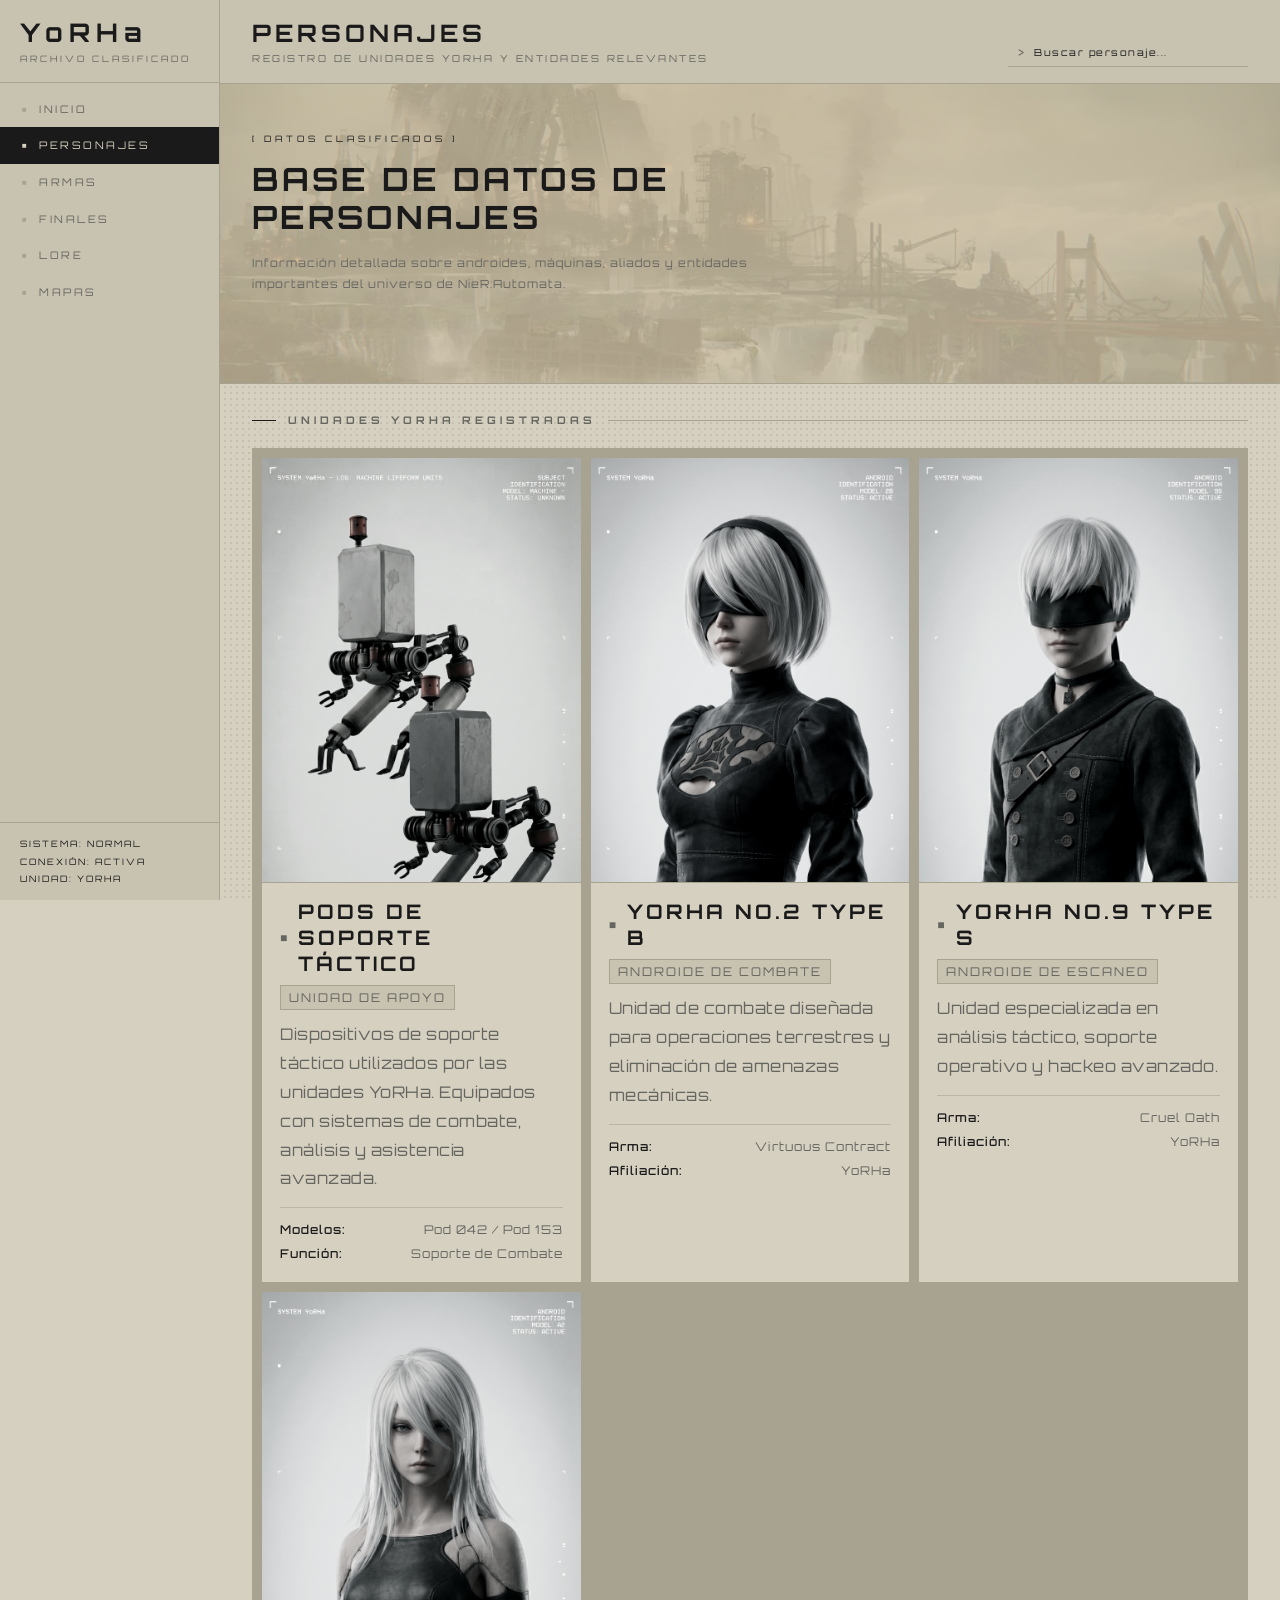
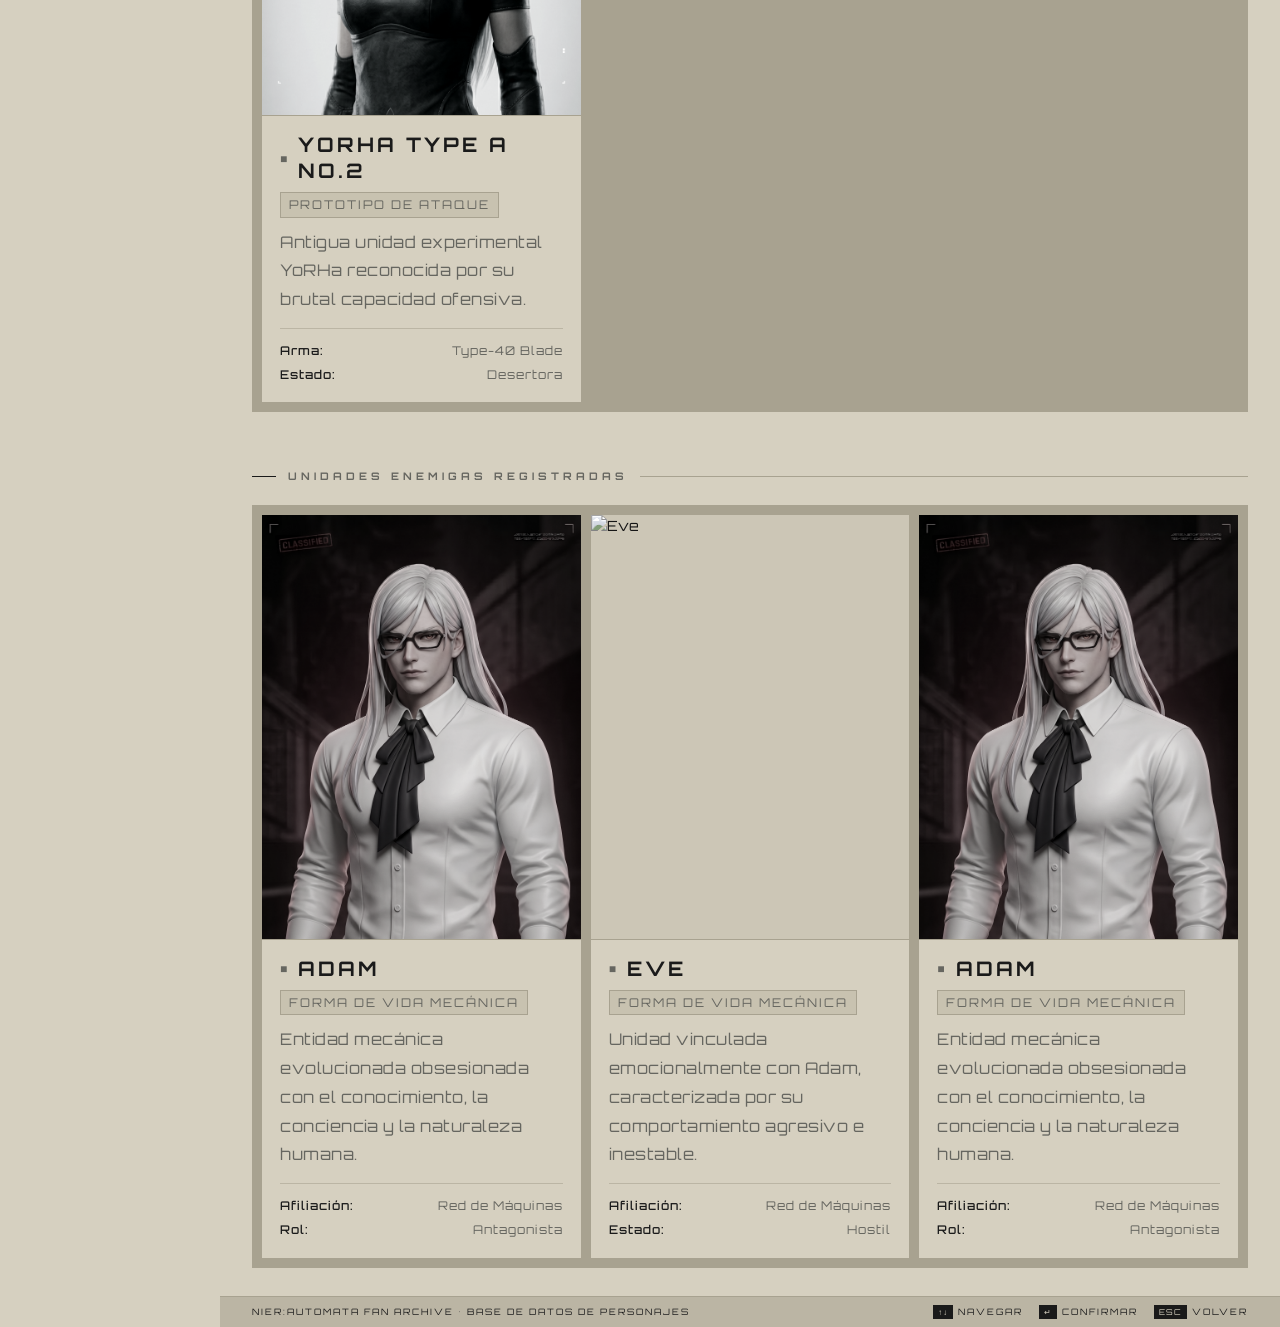
==== commit e78d046a: "Rebuild de la pagina" ====
--- a/pages/characters.html
+++ b/pages/characters.html
@@ -212,22 +212,7 @@
                             </ul>
                         </div>
                     </article>
-                    <!-- EVE -->
-                    <article class="info-card">
-                        <div class="character-image">
-                            <img src="../assets/images/characters/eve.jpg" alt="Eve">
-                        </div>
-                        <div class="character-info">
-                            <h4>Eve</h4>
-                            <span class="character-tag">Forma de Vida Mecánica</span>
-                            <p>Unidad vinculada emocionalmente con Adam, caracterizada por su comportamiento agresivo e
-                                inestable.</p>
-                            <ul class="character-data">
-                                <li><strong>Afiliación:</strong> Red de Máquinas</li>
-                                <li><strong>Estado:</strong> Hostil</li>
-                            </ul>
-                        </div>
-                    </article>
+
 
                 </div>
 
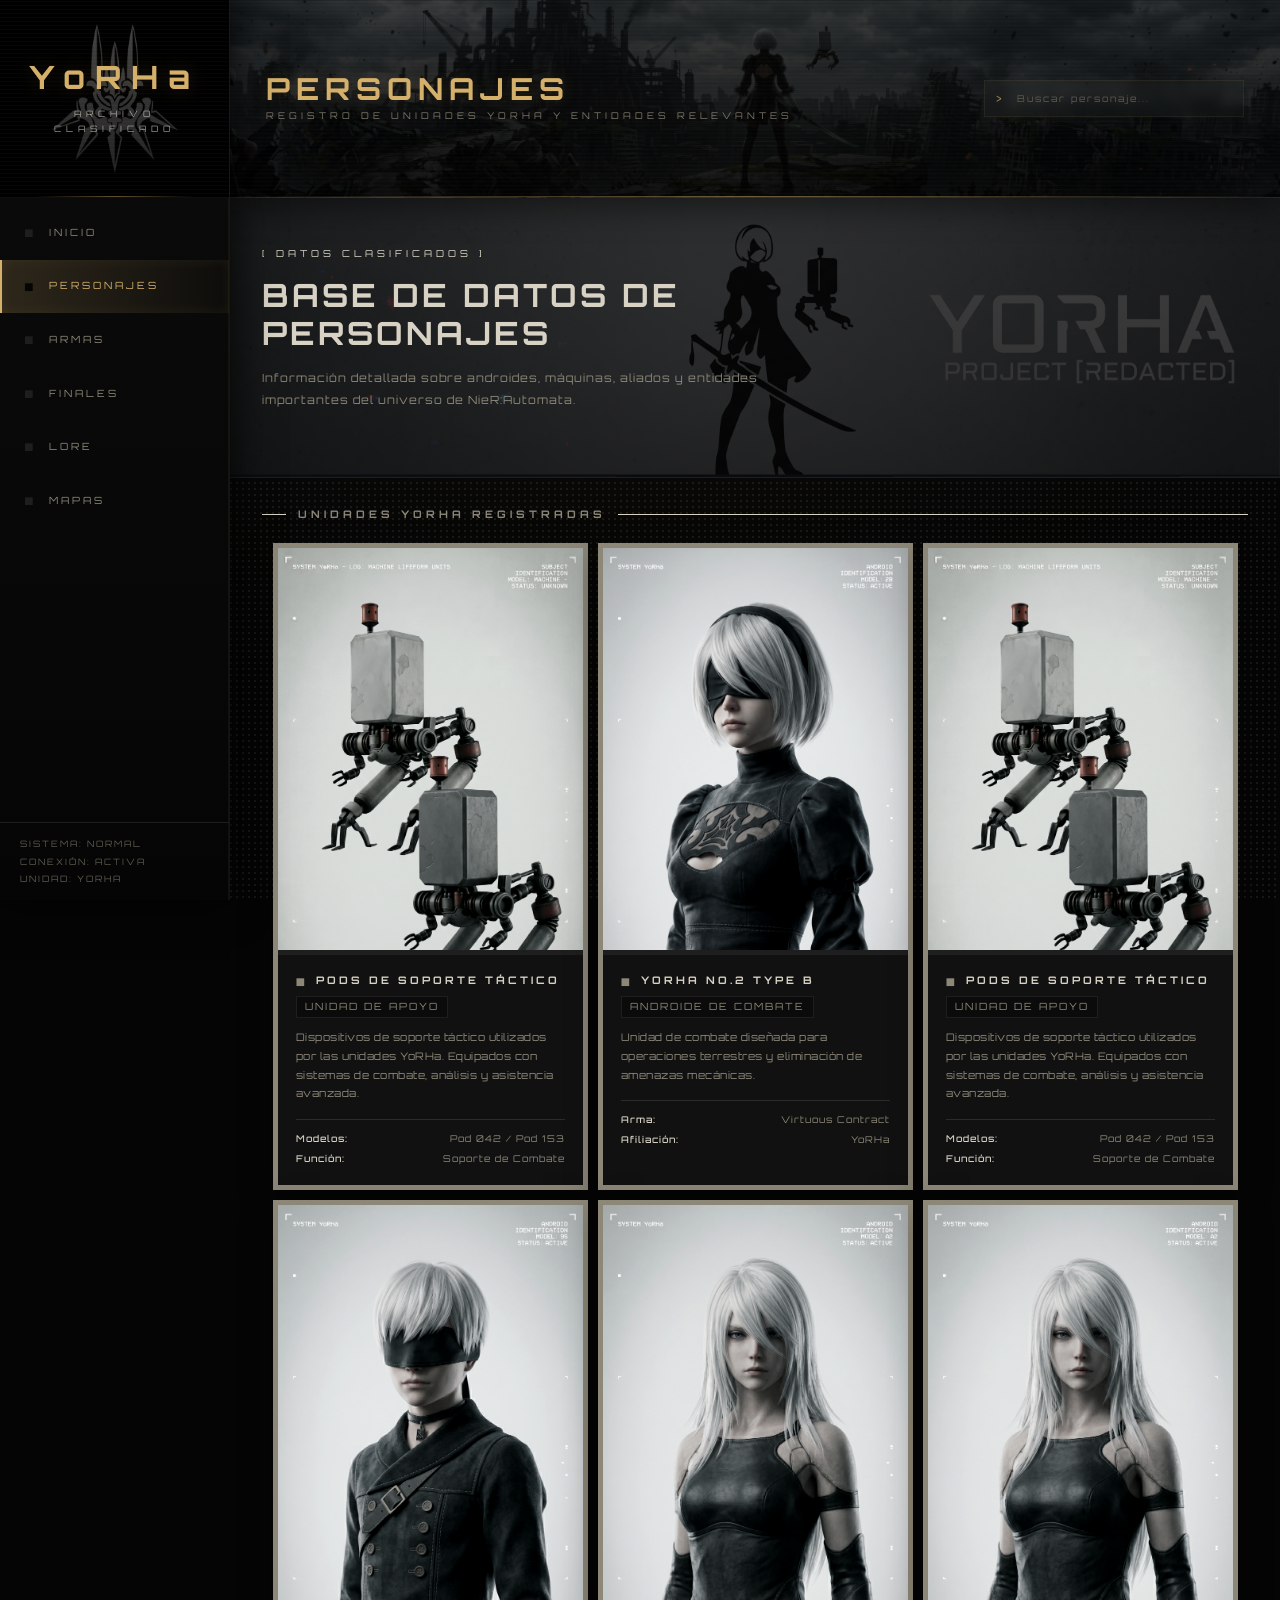
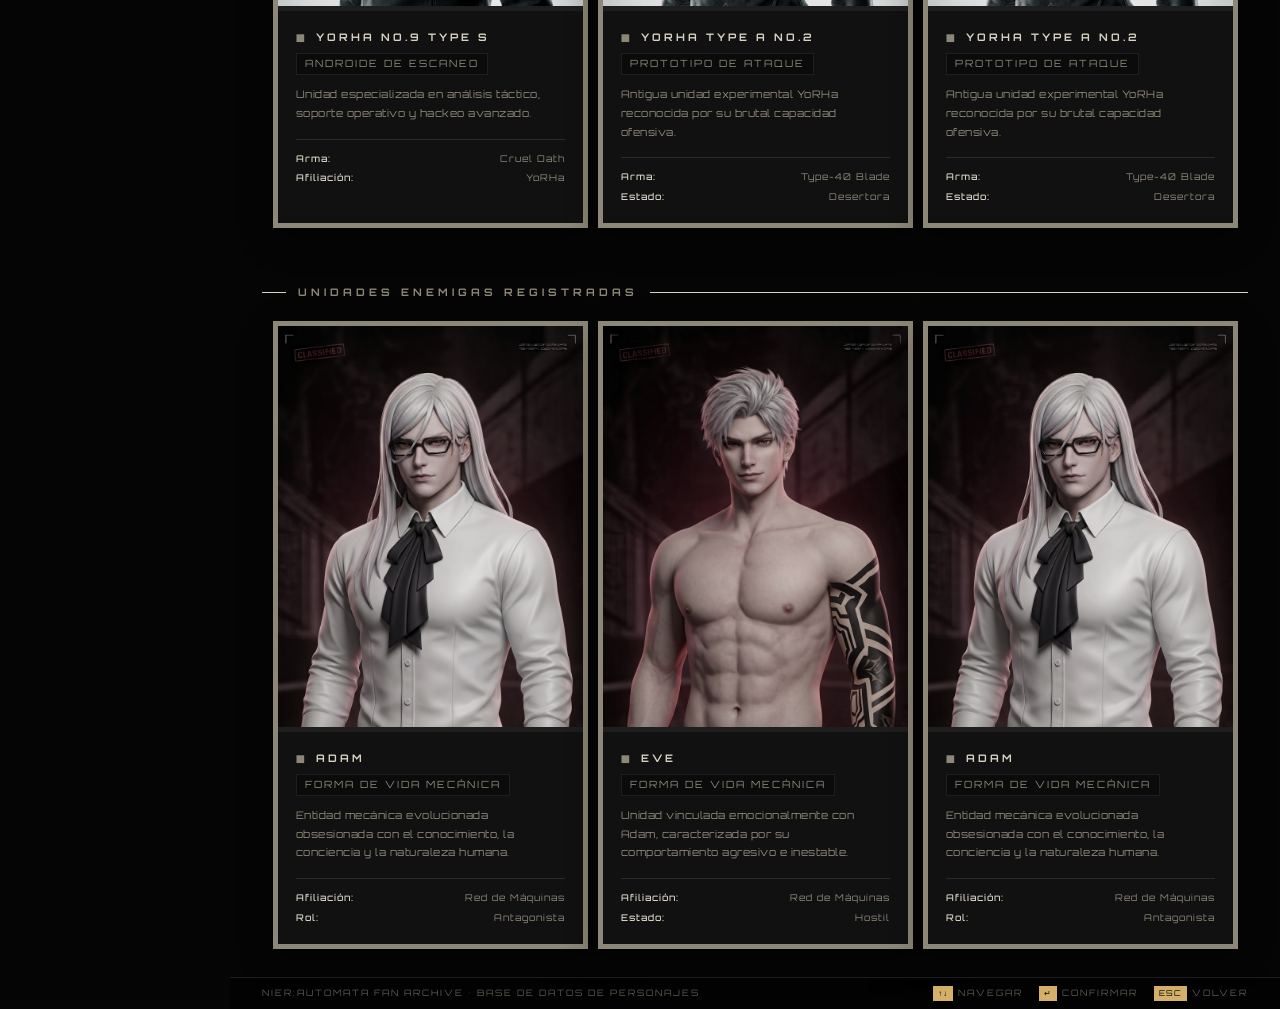
==== commit e9a3d14f: "Actualizacion visual" ====
--- a/pages/characters.html
+++ b/pages/characters.html
@@ -15,18 +15,14 @@
 
     <div class="container">
 
-        <!-- ================================================= -->
         <!-- SIDEBAR -->
-        <!-- ================================================= -->
         <aside class="sidebar">
 
             <div class="logo">
                 <h1>YoRHa</h1>
                 <p>Archivo Clasificado</p>
             </div>
-            <!-- ============================================= -->
             <!-- MENÚ -->
-            <!-- ============================================= -->
             <nav class="nav-menu">
                 <ul>
                     <li><a href="../index.html">Inicio</a></li>
@@ -46,10 +42,8 @@
 
         </aside>
 
-        <!-- ================================================= -->
         <!-- CONTENIDO PRINCIPAL -->
-        <!-- ================================================= -->
-        <main class="main-content">
+         <main class="main-content">
 
             <!-- HEADER -->
             <header class="main-header">
@@ -74,9 +68,7 @@
                 </div>
             </section>
 
-            <!-- ============================================= -->
             <!-- UNIDADES YORHA -->
-            <!-- ============================================= -->
             <section class="featured-section">
 
                 <h3>Unidades YoRHa Registradas</h3>
@@ -117,6 +109,23 @@
                         </div>
                     </article>
 
+                    <!-- PODS -->
+                    <article class="info-card">
+                        <div class="character-image">
+                            <img src="../assets/images/characters/Pods.jpg" alt="Pods">
+                        </div>
+                        <div class="character-info">
+                            <h4>Pods de Soporte Táctico</h4>
+                            <span class="character-tag">Unidad de Apoyo</span>
+                            <p>Dispositivos de soporte táctico utilizados por las unidades YoRHa. Equipados con sistemas
+                                de combate, análisis y asistencia avanzada.</p>
+                            <ul class="character-data">
+                                <li><strong>Modelos:</strong> Pod 042 / Pod 153</li>
+                                <li><strong>Función:</strong> Soporte de Combate</li>
+                            </ul>
+                        </div>
+                    </article>
+
                     <!-- 9S -->
                     <article class="info-card">
                         <div class="character-image">
@@ -129,6 +138,22 @@
                             <ul class="character-data">
                                 <li><strong>Arma:</strong> Cruel Oath</li>
                                 <li><strong>Afiliación:</strong> YoRHa</li>
+                            </ul>
+                        </div>
+                    </article>
+
+                    <!-- A2 -->
+                    <article class="info-card">
+                        <div class="character-image">
+                            <img src="../assets/images/characters/a2.jpg" alt="A2">
+                        </div>
+                        <div class="character-info">
+                            <h4>YoRHa Type A No.2</h4>
+                            <span class="character-tag">Prototipo de Ataque</span>
+                            <p>Antigua unidad experimental YoRHa reconocida por su brutal capacidad ofensiva.</p>
+                            <ul class="character-data">
+                                <li><strong>Arma:</strong> Type-40 Blade</li>
+                                <li><strong>Estado:</strong> Desertora</li>
                             </ul>
                         </div>
                     </article>
@@ -182,7 +207,7 @@
                     <!-- EVE -->
                     <article class="info-card">
                         <div class="character-image">
-                            <img src="../assets/images/characters/eve.jpg" alt="Eve">
+                            <img src="../assets/images/characters/Eve.jpg" alt="Eve">
                         </div>
                         <div class="character-info">
                             <h4>Eve</h4>
--- a/css/style.css
+++ b/css/style.css
@@ -1,46 +1,74 @@
 /* ========================================================= */
 /* RESET + VARIABLES                                         */
 /* ========================================================= */
+/* Elimina márgenes y padding por defecto en todos los elementos */
 *,
 *::before,
 *::after {
     margin: 0;
     padding: 0;
     box-sizing: border-box;
-}
-
+    /* El padding no afecta el tamaño total del elemento */
+}
+
+/* Colores y valores reutilizables en todo el CSS */
 :root {
-    --bg: #d6d0c0;
-    --bg-dark: #c8c2b0;
-    --bg-darker: #bbb5a4;
-    --panel: #ccc6b6;
-    --card: #d6d0c0;
-    --card-hover: #cac4b4;
-    --selected: #1a1a1a;
-    --selected-text: #d6d0c0;
-    --text: #1a1a1a;
-    --text-dim: #666660;
-    --text-muted: #1a1a1a;
-    --border: #a8a290;
-    --border-light: #bbb5a4;
+    --bg: #050505;
+    /* Fondo principal negro profundo */
+    --bg-dark: #0b0b0b;
+    /* Sidebar y header */
+    --bg-darker: #020202;
+    /* Barra inferior y zonas oscuras */
+    --panel: #101010;
+    /* Hero y paneles */
+    --card: #111111;
+    /* Tarjetas */
+    --card-hover: #181818;
+    /* Hover de tarjetas */
+    --selected: #d4b06a;
+    /* Elemento activo */
+    --selected-text: #050505;
+    /* Texto sobre selección */
+    --text: #d8d2c4;
+    /* Texto principal */
+    --text-dim: #8d8778;
+    /* Texto secundario */
+    --text-muted: #5f5a50;
+    /* Texto terciario */
+    --border: #1e1e1e;
+    /* Bordes */
+    --border-light: #2b2b2b;
+    /* Bordes suaves */
+    --accent: #d4b06a;
+    /* Dorado YoRHa */
+    --accent-soft: rgba(212, 176, 106, 0.12);
+    /* Glow suave */
+    --accent-strong: rgba(212, 176, 106, 0.4);
+    /* Glow fuerte */
     --font: 'Orbitron', sans-serif;
+    /* Fuente principal */
 }
 
 /* ========================================================= */
 /* SCROLLBAR                                                 */
 /* ========================================================= */
+
+/* Ancho de la barra de scroll */
 ::-webkit-scrollbar {
     width: 4px;
 }
 
+/* Fondo del carril del scroll */
 ::-webkit-scrollbar-track {
     background: var(--bg);
 }
 
+/* Color del pulgar del scroll */
 ::-webkit-scrollbar-thumb {
     background: var(--border);
 }
 
+/* Color del pulgar al pasar el cursor */
 ::-webkit-scrollbar-thumb:hover {
     background: var(--text);
 }
@@ -48,52 +76,80 @@
 /* ========================================================= */
 /* BASE                                                      */
 /* ========================================================= */
+
+/* Estilos globales del documento */
 body {
     font-family: var(--font);
-    background-color: var(--bg);
+    background:
+        radial-gradient(circle at top,
+            rgba(212, 176, 106, 0.04),
+            transparent 30%),
+        var(--bg);
     color: var(--text);
     min-height: 100vh;
+    /* Ocupa al menos toda la altura de la pantalla */
     overflow-x: hidden;
+    /* Evita scroll horizontal */
     font-size: 14px;
     line-height: 1.6;
 }
 
-/* patrón de puntos sutil tipo el juego */
+/* Patrón de puntos sobre toda la página, fijo al hacer scroll */
 body::before {
     content: '';
     position: fixed;
     inset: 0;
+    /* Cubre toda la pantalla */
     z-index: 0;
+    /* Detrás de todo el contenido */
     pointer-events: none;
-    background-image: radial-gradient(circle, rgba(0, 0, 0, 0.08) 1px, transparent 1px);
+    /* No interfiere con clics */
+    background-image: radial-gradient(circle, rgba(255, 255, 255, 0.08) 1px, transparent 1px);
     background-size: 6px 6px;
+    /* Tamaño de la cuadrícula de puntos */
 }
 
 /* ========================================================= */
 /* LAYOUT                                                    */
 /* ========================================================= */
+
+/* Contenedor principal — sidebar + contenido en fila */
 .container {
     display: flex;
     min-height: 100vh;
     position: relative;
     z-index: 1;
-}
-
+    /* Sobre el patrón de puntos del body::before */
+}
+
+/* Área de contenido principal a la derecha del sidebar */
 .main-content {
-    margin-left: 220px;
-    width: calc(100% - 220px);
+    margin-left: 230px;
+    /* Deja espacio para el sidebar fijo */
+    width: calc(100% - 230px);
+    /* Ocupa el resto del ancho */
     padding: 0;
     display: flex;
     flex-direction: column;
+    background-size: cover;
+    /* La imagen de fondo cubre toda el área */
+    background-position: center;
+    background-attachment: fixed;
+    /* Efecto parallax — la imagen no se mueve al hacer scroll */
 }
 
 /* ========================================================= */
 /* SIDEBAR                                                   */
 /* ========================================================= */
+
+/* Barra lateral fija a la izquierda */
 .sidebar {
-    width: 220px;
-    background-color: var(--bg-dark);
-    border-right: 1px solid var(--border);
+    width: 230px;
+    background:
+        linear-gradient(to bottom,
+            rgba(12, 12, 12, 0.96),
+            rgba(5, 5, 5, 0.98));
+    border-right: 1px solid rgba(212, 176, 106, 0.08);
     padding: 0;
     display: flex;
     flex-direction: column;
@@ -103,45 +159,118 @@
     height: 100vh;
     overflow-y: auto;
     z-index: 100;
-}
-
-/* LOGO */
+    backdrop-filter: blur(14px);
+    box-shadow:
+        0 0 40px rgba(0, 0, 0, 0.9),
+        inset -1px 0 0 rgba(212, 176, 106, 0.06);
+}
+
+/* Área del logo y nombre del sitio */
 .logo {
-    padding: 20px 20px 16px;
-    border-bottom: 1px solid var(--border);
-}
-
+    position: relative;
+    padding: 40px 20px;
+    min-height: 198px;
+    display: flex;
+    flex-direction: column;
+    align-items: center;
+    justify-content: center;
+    overflow: hidden;
+    border-bottom: 1px solid rgba(212,176,106,0.08);
+    /* IMAGEN DE FONDO */
+    background:
+        linear-gradient(
+            rgba(0,0,0,0.72),
+            rgba(0,0,0,0.88)
+        ),
+        url('../assets/images/logos/LogoN1.jpg');
+
+    background-size: cover;
+    background-position: center;
+    background-repeat: no-repeat;
+}
+
+/* Líneas futuristas */
+.logo::before {
+
+    content: '';
+
+    position: absolute;
+
+    inset: 0;
+
+    background:
+        repeating-linear-gradient(
+            0deg,
+            transparent,
+            transparent 3px,
+            rgba(212,176,106,0.03) 3px,
+            rgba(212,176,106,0.03) 4px
+        );
+
+    pointer-events: none;
+}
+
+.logo::after {
+    content: '';
+    position: absolute;
+    bottom: 0;
+    left: 50%;
+    transform: translateX(-50%);
+    width: 70%;
+    height: 1px;
+    background:
+        linear-gradient(
+            to right,
+            transparent,
+            rgba(212,176,106,0.45),
+            transparent
+        );
+}
+
+/* Nombre YoRHa */
 .logo h1 {
-    font-size: 1.6rem;
+    position: relative;
+    z-index: 1;
+    text-align: center;
+    font-size: 2rem;
     font-weight: 700;
-    color: var(--text);
-    letter-spacing: 6px;
+    color: var(--accent);
+    letter-spacing: 10px;
     line-height: 1;
-    margin-bottom: 6px;
-}
-
+    margin-bottom: 14px;
+    text-shadow:
+        0 0 20px rgba(212,176,106,0.18);
+}
+
+/* Imagen del logo YoRHa */
+.logo-img {
+    width: 72%;
+    max-width: 140px;
+    display: block;
+    margin: 0 auto 14px;
+    opacity: 0.75;
+    filter:
+        grayscale(1)
+        brightness(1.2)
+        contrast(1.05);
+    transition:
+        transform 0.4s ease,
+        opacity 0.4s ease,
+        filter 0.4s ease;
+}
+
+/* Subtítulo "Archivo Clasificado" */
 .logo p {
-    color: var(--text-dim);
+    position: relative;
+    z-index: 1;
+    color: rgba(216,210,196,0.7);
     font-size: 0.55rem;
-    letter-spacing: 3px;
+    letter-spacing: 5px;
     text-transform: uppercase;
-}
-
-.logo-img {
-    width: 100%;
-    max-width: 120px;
-    display: block;
-    margin: 0 auto 8px;
-    filter: grayscale(1) brightness(0.3);
-    opacity: 0.7;
-    transition: opacity 0.3s ease;
-}
-
-.logo-img:hover {
-    opacity: 1;
-}
-
-/* NAV */
+    text-align: center;
+}
+
+/* Contenedor del menú de navegación */
 .nav-menu {
     flex: 1;
     padding: 8px 0;
@@ -153,49 +282,69 @@
     flex-direction: column;
 }
 
+/* Cada enlace del menú */
 .nav-menu a {
     display: flex;
     align-items: center;
-    gap: 10px;
+    gap: 12px;
     text-decoration: none;
     color: var(--text-dim);
-    padding: 10px 20px;
-    font-size: 0.65rem;
-    letter-spacing: 2.5px;
+    padding: 14px 22px;
+    font-size: 0.62rem;
+    letter-spacing: 3px;
     text-transform: uppercase;
     border-left: 2px solid transparent;
-    transition: background 0.15s ease, color 0.15s ease;
-}
-
-/* bullet cuadrado tipo el juego */
+    position: relative;
+    transition:
+        background 0.25s ease,
+        color 0.25s ease,
+        padding-left 0.25s ease;
+}
+
+/* Bullet cuadrado ■ antes de cada item del menú */
 .nav-menu a::before {
     content: '■';
-    font-size: 0.5rem;
+    font-size: 1rem;
     color: var(--border);
     flex-shrink: 0;
     transition: color 0.15s ease;
 }
 
+/* Estado hover */
 .nav-menu a:hover {
-    background: rgba(0, 0, 0, 0.06);
-    color: var(--text);
+    background:
+        linear-gradient(
+            to right,
+            rgba(212,176,106,0.08),
+            transparent
+        );
+    color: var(--accent);
+    padding-left: 28px;
 }
 
 .nav-menu a:hover::before {
     color: var(--text-dim);
 }
 
+/* Estado activo */
 .nav-menu a.active {
-    background: var(--selected);
-    color: var(--selected-text);
-    border-left-color: var(--selected);
+    background:
+        linear-gradient(
+            to right,
+            rgba(212,176,106,0.18),
+            rgba(212,176,106,0.02)
+        );
+    color: var(--accent);
+    border-left-color: var(--accent);
+    box-shadow:
+        inset 0 0 12px rgba(212,176,106,0.08);
 }
 
 .nav-menu a.active::before {
     color: var(--selected-text);
 }
 
-/* estado del sistema al fondo del sidebar */
+/* Bloque de estado del sistema al fondo del sidebar */
 .sidebar-status {
     padding: 12px 20px;
     border-top: 1px solid var(--border);
@@ -209,109 +358,235 @@
 /* ========================================================= */
 /* HEADER                                                    */
 /* ========================================================= */
+
+/* Barra superior con título y buscador */
 .main-header {
-    display: flex;
-    justify-content: space-between;
-    align-items: flex-end;
-    flex-wrap: wrap;
-    gap: 16px;
-    padding: 20px 32px 16px;
-    border-bottom: 1px solid var(--border);
-    background: var(--bg-dark);
     position: sticky;
     top: 0;
     z-index: 50;
-}
-
+    display: flex;
+    justify-content: space-between;
+    align-items: center;
+    flex-wrap: wrap;
+    gap: 24px;
+    padding: 73px 36px;
+    overflow: hidden;
+    border-bottom:
+        1px solid rgba(212,176,106,0.08);
+    /* FONDO */
+    background:
+    linear-gradient(
+        rgba(0, 0, 0, 0.75),
+        rgba(0, 0, 0, 0.88)
+    ),
+    radial-gradient(
+        circle at center,
+        rgba(212,176,106,0.08),
+        transparent 70%
+    ),
+    url('../assets/images/fondos/Fondo1.png');
+    background-size: cover;
+    background-position: center;
+    backdrop-filter: blur(12px);
+    box-shadow:
+        0 10px 30px rgba(0,0,0,0.45);
+}
+
+/* Líneas futuristas */
+.main-header::before {
+    content: '';
+    position: absolute;
+    inset: 0;
+    background:
+        repeating-linear-gradient(
+            0deg,
+            transparent,
+            transparent 3px,
+            rgba(212,176,106,0.025) 3px,
+            rgba(212,176,106,0.025) 4px
+        );
+    pointer-events: none;
+}
+
+/* Línea inferior decorativa */
+.main-header::after {
+    content: '';
+    position: absolute;
+    bottom: 0;
+    left: 0;
+    width: 100%;
+    height: 1px;
+    background:
+        linear-gradient(
+            to right,
+            transparent,
+            rgba(212,176,106,0.5),
+            transparent
+        );
+}
+
+.header-title {
+    position: relative;
+    z-index: 1;
+    display: flex;
+    flex-direction: column;
+    gap: 6px;
+}
+
+/* Título principal */
 .header-title h2 {
-    font-size: 1.5rem;
+    font-size: 1.9rem;
     font-weight: 700;
-    color: var(--text);
+    color: var(--accent);
+    letter-spacing: 6px;
+    text-transform: uppercase;
+    line-height: 1;
+    text-shadow:
+        0 0 18px rgba(212,176,106,0.18);
+}
+
+/* Subtítulo */
+.header-title p {
+
+    color: var(--text-dim);
+
+    font-size: 0.58rem;
+
     letter-spacing: 4px;
+
     text-transform: uppercase;
-    line-height: 1.1;
-}
-
-.header-title p {
-    color: var(--text-dim);
-    font-size: 0.6rem;
-    letter-spacing: 2.5px;
-    margin-top: 5px;
-    text-transform: uppercase;
-}
-
+
+    opacity: 0.85;
+}
+
+/* Logo horizontal */
 .header-logo {
-    max-height: 40px;
-    width: auto;
+    max-height: 90px;
+    width: fit-content;
     display: block;
-    filter: grayscale(1) brightness(0.2);
-    opacity: 0.8;
-}
-
-/* SEARCH */
+    margin-bottom: 8px;
+    opacity: 0.82;
+    filter:
+        grayscale(1)
+        brightness(1.2)
+        contrast(1.05);
+    transition:
+        transform 0.4s ease,
+        opacity 0.4s ease,
+        filter 0.4s ease;
+}
+
+.header-logo:hover {
+    opacity: 1;
+    transform: scale(1.02);
+    filter:
+        grayscale(0)
+        brightness(1.3);
+}
+
+/* Contenedor del campo de búsqueda */
 .search-box {
     position: relative;
 }
 
+/* Símbolo > antes del input como decoración */
 .search-box::before {
     content: '>';
     position: absolute;
-    left: 10px;
+    left: 12px;
     top: 50%;
     transform: translateY(-50%);
-    color: var(--text-dim);
-    font-size: 0.75rem;
+    color: var(--accent);
+    font-size: 0.7rem;
     pointer-events: none;
-    transition: color 0.2s;
-}
-
+    z-index: 2;
+    opacity: 0.7;
+}
+
+/* Cambia el > a oscuro cuando el input está enfocado */
 .search-box:focus-within::before {
     color: var(--text);
 }
 
+/* Campo de búsqueda */
 .search-box input {
-    background: transparent;
-    border: none;
-    border-bottom: 1px solid var(--border);
-    padding: 8px 10px 8px 26px;
+
+    background:
+        rgba(255,255,255,0.02);
+
+    border:
+        1px solid rgba(212,176,106,0.08);
+
+    padding: 12px 14px 12px 32px;
+
     color: var(--text);
-    width: 240px;
+
+    width: 260px;
+
     outline: none;
+
     font-family: var(--font);
-    font-size: 0.6rem;
-    letter-spacing: 1.5px;
-    transition: border-color 0.2s ease;
+
+    font-size: 0.58rem;
+
+    letter-spacing: 2px;
+
+    backdrop-filter: blur(6px);
+
+    transition:
+        border-color 0.25s ease,
+        background 0.25s ease,
+        box-shadow 0.25s ease;
 }
 
 .search-box input::placeholder {
     color: var(--text-muted);
 }
 
+/* Focus del buscador */
 .search-box input:focus {
-    border-bottom-color: var(--text);
+
+    border-color:
+        rgba(212,176,106,0.45);
+
+    background:
+        rgba(212,176,106,0.04);
+
+    box-shadow:
+        0 0 18px rgba(212,176,106,0.08);
 }
 
 /* ========================================================= */
 /* HERO                                                      */
 /* ========================================================= */
+
+/* Sección destacada debajo del header */
 .hero-section {
     background-color: var(--panel);
     border-bottom: 1px solid var(--border);
     padding: 48px 32px;
     position: relative;
     overflow: hidden;
-}
-
-/* patrón de líneas horizontales */
+    /* Imagen de fondo — aplica a todas las páginas */
+    background-image: url('../assets/images/fondos/Fondo2.png');
+    background-size: cover;
+    background-position: center;
+    min-height: 280px;
+}
+
+/* Líneas horizontales sutiles sobre el hero */
 .hero-section::before {
     content: '';
     position: absolute;
     inset: 0;
-    background: repeating-linear-gradient(0deg, transparent, transparent 3px, rgba(0, 0, 0, 0.03) 3px, rgba(0, 0, 0, 0.03) 4px);
+    /* Overlay beige semitransparente para que el texto sea legible sobre la imagen */
+    background:
+        linear-gradient(rgba(0, 0, 0, 0.75),
+            rgba(0, 0, 0, 0.82)) !important;
     pointer-events: none;
 }
 
-/* esquina decorativa */
+/* Esquina decorativa inferior derecha */
 .hero-section::after {
     content: '';
     position: absolute;
@@ -325,21 +600,24 @@
     pointer-events: none;
 }
 
+/* Contenedor del texto del hero */
 .hero-overlay {
     max-width: 680px;
     position: relative;
     z-index: 1;
 }
 
+/* Etiqueta "[ DATOS CLASIFICADOS ]" automática */
 .hero-overlay::before {
     content: '[ DATOS CLASIFICADOS ]';
     display: block;
-    font-size: 0.55rem;
+    font-size: 0.60rem;
     letter-spacing: 4px;
-    color: var(--text-muted);
+    color: var(--text);
     margin-bottom: 14px;
 }
 
+/* Título principal del hero */
 .hero-overlay h2 {
     font-size: 2rem;
     font-weight: 700;
@@ -350,6 +628,7 @@
     line-height: 1.2;
 }
 
+/* Texto descriptivo del hero */
 .hero-overlay p {
     line-height: 1.9;
     color: var(--text-dim);
@@ -358,34 +637,27 @@
     max-width: 520px;
 }
 
+/* Logo de NieR:Automata dentro del hero */
 .hero-logo {
     display: block;
     max-width: 300px;
     margin-bottom: 20px;
-    filter: grayscale(1) brightness(0.2);
+    filter:
+        grayscale(1) brightness(1.2) contrast(1.1);
     opacity: 0.85;
 }
 
-/* imagen de fondo solo en index */
-.hero-section {
-    background-image: url('../assets/images/fondos/RuinedCity.jpg');
-    background-size: cover;
-    background-position: center;
-    min-height: 300px;
-}
-
-.hero-section::before {
-    background: rgba(199, 185, 156, 0.82) !important;
-}
-
 /* ========================================================= */
 /* SECCIÓN + GRID                                            */
 /* ========================================================= */
+
+/* Sección que contiene el título y la grid de tarjetas */
 .featured-section {
     padding: 28px 32px;
     flex: 1;
 }
 
+/* Título de sección con líneas decorativas a los lados */
 .featured-section h3 {
     margin-bottom: 20px;
     font-size: 0.65rem;
@@ -397,6 +669,7 @@
     gap: 12px;
 }
 
+/* Línea corta a la izquierda del título */
 .featured-section h3::before {
     content: '';
     display: inline-block;
@@ -406,121 +679,153 @@
     flex-shrink: 0;
 }
 
+/* Línea que se extiende hasta la derecha */
 .featured-section h3::after {
     content: '';
     flex: 1;
     height: 1px;
-    background: var(--border);
-}
-
-/* grid con separadores tipo tabla */
+    background: var(--text);
+}
+
+/* Grid de tarjetas — ancho fijo para que no se estiren si hay pocas */
 .card-grid {
     display: grid;
-    grid-template-columns: repeat(auto-fit, minmax(240px, 1fr));
+    grid-template-columns: repeat(auto-fill, minmax(220px, 315px));
     gap: 10px;
-    background: var(--border);
-    border: 10px solid var(--border);
+    justify-content: center;
+    /* Alinea las tarjetas a la izquierda si no llenan toda la fila */
 }
 
 /* ========================================================= */
 /* CARDS                                                     */
 /* ========================================================= */
+
+/* Tarjeta individual */
 .info-card {
+    border: 5px solid var(--text-dim);
     background: var(--card);
     padding: 0;
     cursor: pointer;
     position: relative;
     overflow: hidden;
-    transition: background 0.15s ease;
-}
-
+    box-shadow:
+        0 0 0 rgba(0, 0, 0, 0),
+        0 10px 30px rgba(0, 0, 0, 0.45);
+    transition:
+        transform 0.25s ease,
+        border-color 0.25s ease,
+        box-shadow 0.25s ease,
+        background 0.25s ease;
+}
+
+/* Oscurece la tarjeta al pasar el cursor */
 .info-card:hover {
     background: var(--card-hover);
-}
-
+
+    border-color: var(--accent-strong);
+
+    box-shadow:
+        0 0 20px rgba(212, 176, 106, 0.08),
+        0 10px 30px rgba(0, 0, 0, 0.6);
+
+    transform: translateY(-4px);
+}
+
+/* Fondo negro cuando la tarjeta está seleccionada */
 .info-card.selected,
 .info-card:focus {
     background: var(--selected);
     outline: none;
 }
 
-/* imagen */
+/* Contenedor de la imagen del personaje */
 .character-image {
+    border-bottom: 5px solid var(--border);
     width: 100%;
     overflow: hidden;
-    border-bottom: 1px solid var(--border);
     aspect-ratio: 3 / 4;
+    /* Proporción portrait para personajes */
     background-color: var(--panel);
     position: relative;
 }
 
+/* Proporción landscape para armas y mapas */
 .weapons-page .character-image,
 .maps-page .character-image {
     aspect-ratio: 16 / 9;
 }
 
+/* Imagen en blanco y negro por defecto */
 .character-image img {
     width: 100%;
     height: 100%;
     object-fit: cover;
     object-position: top center;
     display: block;
-    filter: grayscale(70%) contrast(1.05);
+    filter: grayscale(50%) contrast(1.05);
     transition: transform 0.4s ease, filter 0.3s ease;
 }
 
+/* Al hacer hover: zoom sutil y regresa el color */
 .info-card:hover .character-image img {
     transform: scale(1.03);
     filter: grayscale(0%) contrast(1);
 }
 
-/* contenido */
+/* Área de texto dentro de la tarjeta */
 .character-info {
     padding: 16px 18px 18px;
-}
-
-/* título con bullet cuadrado tipo el juego */
+    display: flex;
+    flex-direction: column;
+    align-items: flex-start;
+}
+
+/* Nombre del personaje/arma/lugar */
 .info-card h4 {
     color: var(--text);
-    font-size: 1.25rem;
+    font-size: 0.65rem;
     letter-spacing: 3px;
     text-transform: uppercase;
-    margin-bottom: 8px;
+    margin-bottom: 5px;
     line-height: 1.3;
     display: flex;
     align-items: center;
     gap: 8px;
 }
 
-/* bullet cuadrado en cards también */
+/* Bullet ■ antes del nombre */
 .info-card h4::before {
     content: '■';
-    font-size: 0.75rem;
+    font-size: 1rem;
     color: var(--text-dim);
     flex-shrink: 0;
 }
 
+/* Nombre e ícono en blanco cuando la tarjeta está seleccionada */
 .info-card.selected h4,
 .info-card.selected h4::before {
     color: var(--selected-text);
 }
 
+/* Texto descriptivo de la tarjeta */
 .info-card p {
     color: var(--text-dim);
     line-height: 1.8;
-    font-size: 1rem;
+    font-size: 0.65rem;
     letter-spacing: 0.5px;
     margin-bottom: 14px;
+    flex: 1;
+    /* Empuja los datos al fondo de la card */
 }
 
 .info-card.selected p {
     color: #a8a290;
 }
 
-/* tag */
+/* Etiqueta de categoría — ej: "Androide de Combate" */
 .character-tag {
     display: inline-block;
-    font-size: 0.75rem;
+    font-size: 0.62rem;
     letter-spacing: 2px;
     text-transform: uppercase;
     color: var(--text-dim);
@@ -536,27 +841,31 @@
     color: #a8a290;
 }
 
-/* datos */
+/* Lista de datos — arma, afiliación, etc. */
 .character-data {
     list-style: none;
     display: flex;
     flex-direction: column;
     gap: 5px;
     border-top: 1px solid var(--border-light);
+    /* Línea separadora sobre los datos */
     padding-top: 12px;
     margin-top: 2px;
-}
-
+    width: 100%;
+}
+
+/* Cada fila de datos — clave a la izquierda, valor a la derecha */
 .character-data li {
     display: flex;
     justify-content: space-between;
     align-items: baseline;
     gap: 8px;
-    font-size: 0.75rem;
+    font-size: 0.58rem;
     letter-spacing: 1px;
     color: var(--text-dim);
 }
 
+/* Clave en negrita y color oscuro */
 .character-data li strong {
     color: var(--text);
     font-weight: 500;
@@ -564,6 +873,7 @@
     flex-shrink: 0;
 }
 
+/* Versiones en blanco/gris cuando la tarjeta está seleccionada */
 .info-card.selected .character-data {
     border-top-color: rgba(255, 255, 255, 0.1);
 }
@@ -579,6 +889,8 @@
 /* ========================================================= */
 /* BARRA INFERIOR                                            */
 /* ========================================================= */
+
+/* Barra al fondo de cada página con hints de navegación */
 .bottom-bar {
     padding: 8px 32px;
     border-top: 1px solid var(--border);
@@ -592,6 +904,7 @@
     text-transform: uppercase;
 }
 
+/* Grupo de hints de teclado */
 .bottom-bar .hints {
     display: flex;
     gap: 16px;
@@ -603,6 +916,7 @@
     gap: 5px;
 }
 
+/* Tecla con fondo negro — ↑↓ ↵ ESC */
 .bottom-bar .hints .key {
     background: var(--selected);
     color: var(--selected-text);
@@ -614,6 +928,7 @@
 /* ========================================================= */
 /* FOOTER                                                    */
 /* ========================================================= */
+
 .footer {
     padding: 16px 32px 12px;
     border-top: 1px solid var(--border);
@@ -626,6 +941,7 @@
     background: var(--bg-dark);
 }
 
+/* Línea corta centrada sobre el footer */
 .footer::before {
     content: '';
     position: absolute;
@@ -640,6 +956,8 @@
 /* ========================================================= */
 /* RESPONSIVE                                                */
 /* ========================================================= */
+
+/* Tablet — sidebar pasa a ser horizontal arriba */
 @media (max-width: 900px) {
     .sidebar {
         position: relative;
@@ -701,6 +1019,7 @@
         grid-template-columns: 1fr 1fr;
     }
 
+    /* 2 columnas en tablet */
     .bottom-bar {
         flex-direction: column;
         gap: 6px;
@@ -708,6 +1027,7 @@
     }
 }
 
+/* Móvil — una sola columna */
 @media (max-width: 480px) {
     .hero-section {
         padding: 24px 16px;
@@ -725,4 +1045,6 @@
     .card-grid {
         grid-template-columns: 1fr;
     }
+
+    /* 1 columna en móvil */
 }
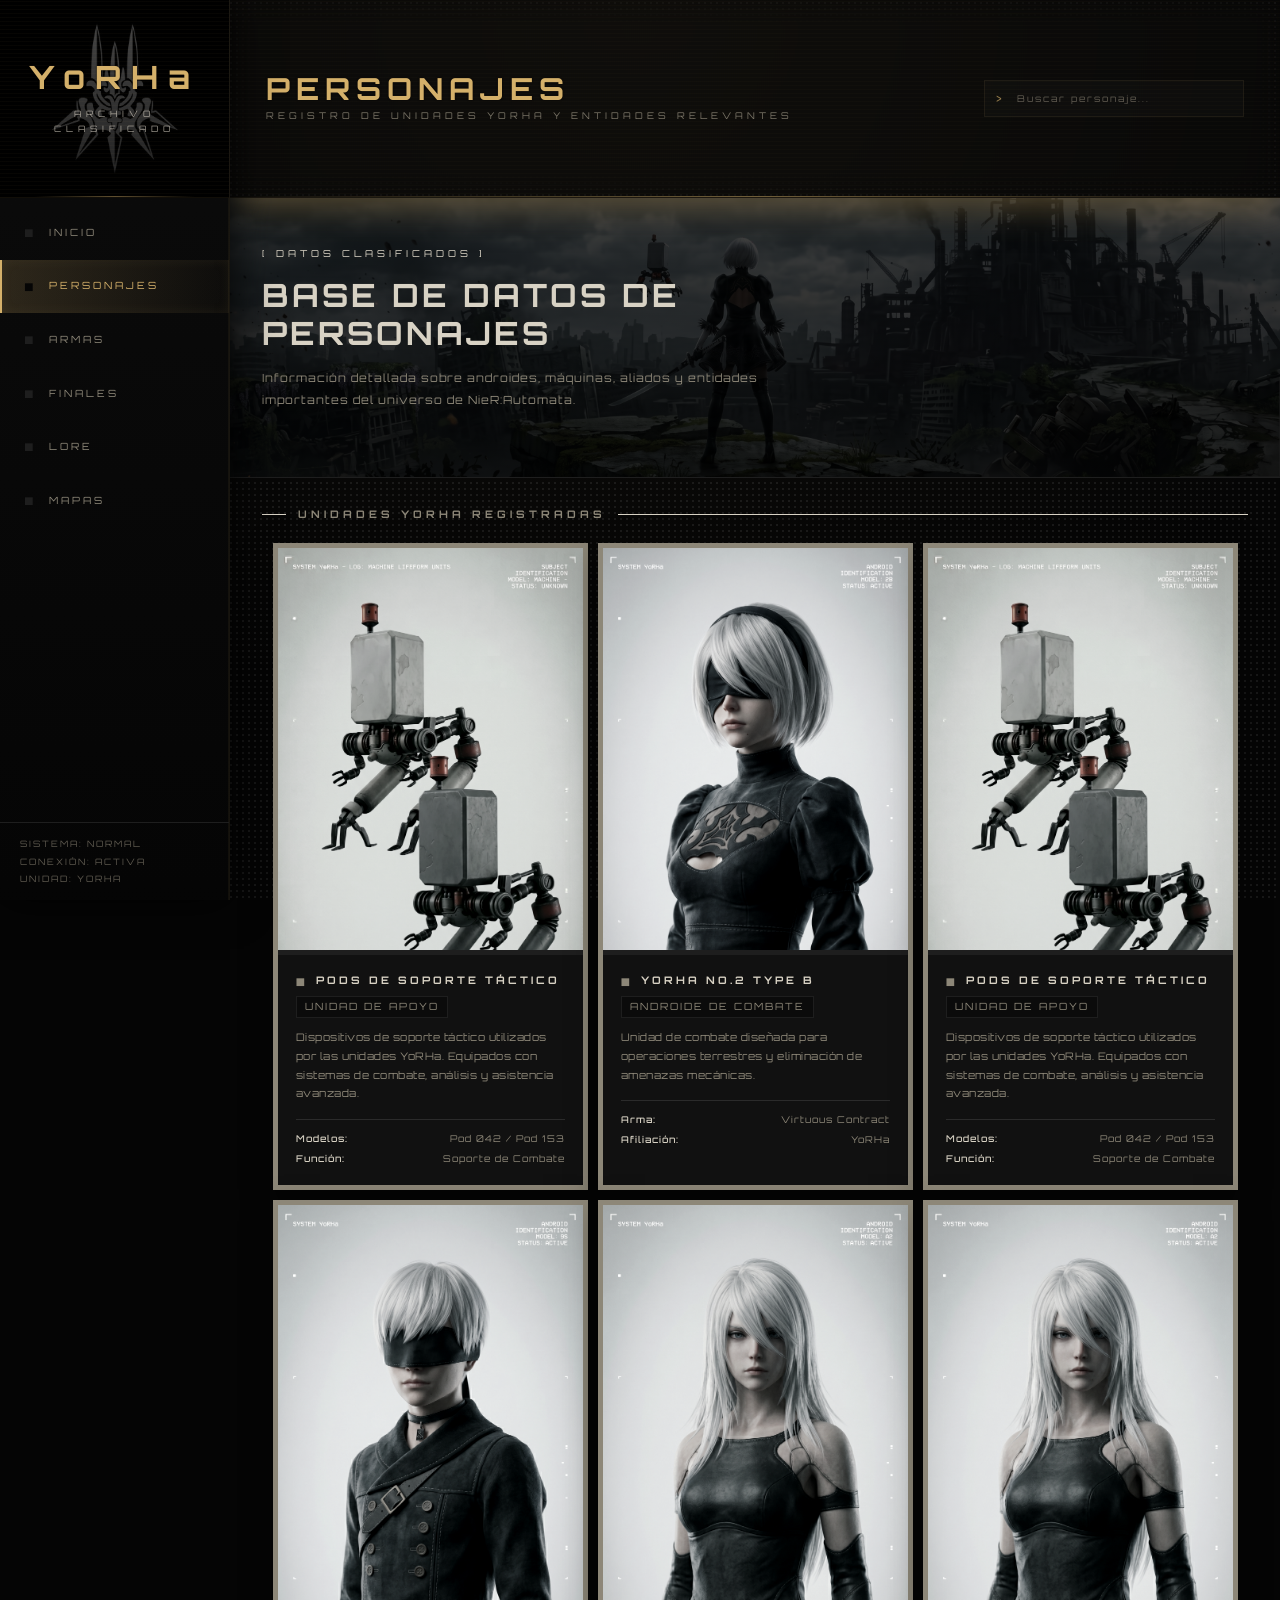
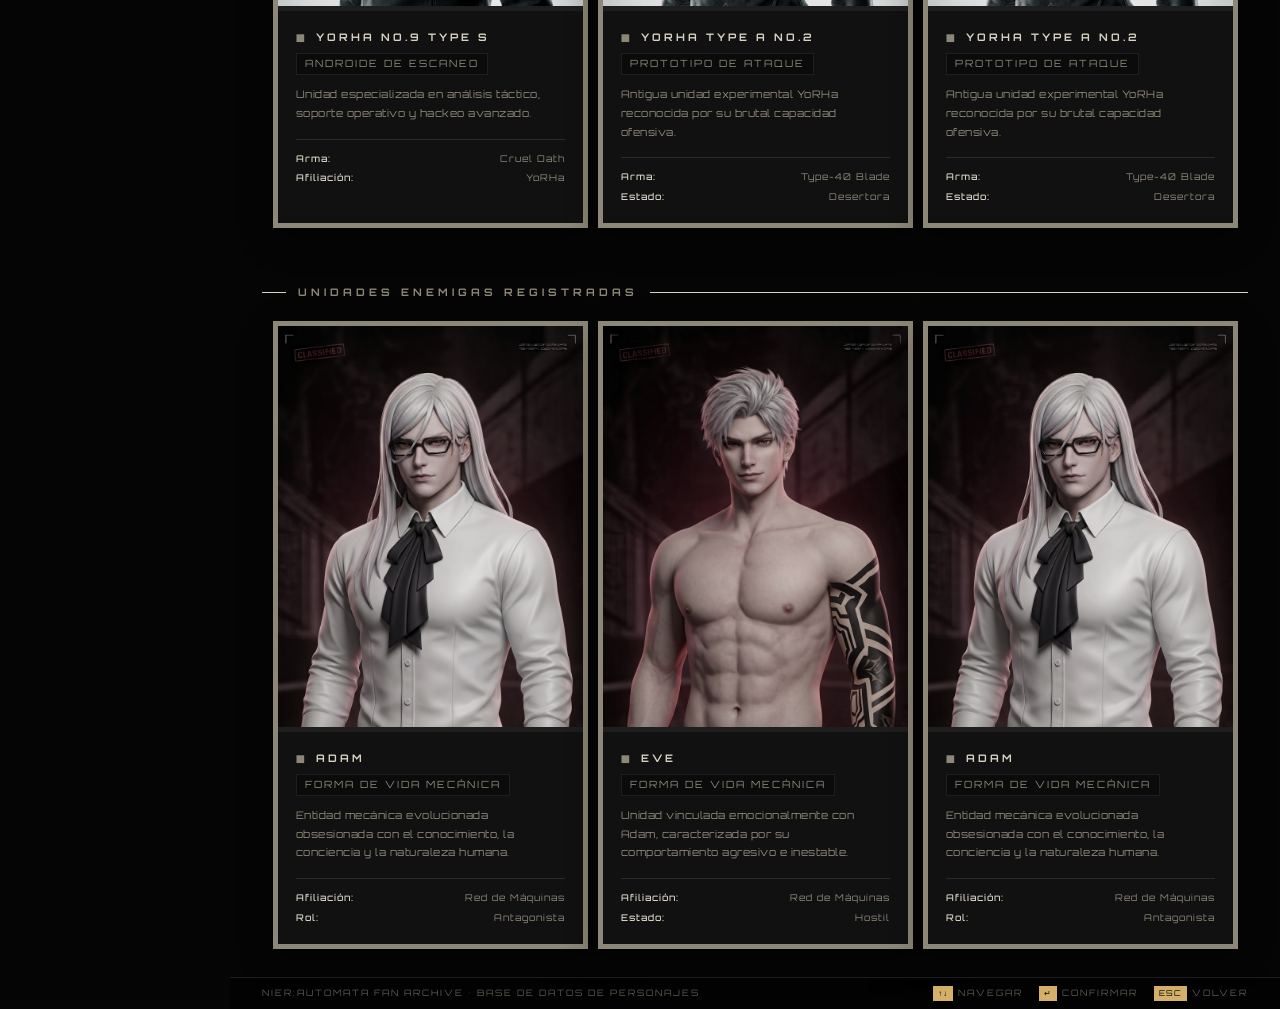
==== commit 93384c7f: "Division del archivo style.css" ====
--- a/pages/characters.html
+++ b/pages/characters.html
@@ -43,7 +43,7 @@
         </aside>
 
         <!-- CONTENIDO PRINCIPAL -->
-         <main class="main-content">
+        <main class="main-content">
 
             <!-- HEADER -->
             <header class="main-header">
--- a/css/style.css
+++ b/css/style.css
@@ -1,1050 +1,21 @@
 /* ========================================================= */
-/* RESET + VARIABLES                                         */
-/* ========================================================= */
-/* Elimina márgenes y padding por defecto en todos los elementos */
-*,
-*::before,
-*::after {
-    margin: 0;
-    padding: 0;
-    box-sizing: border-box;
-    /* El padding no afecta el tamaño total del elemento */
-}
-
-/* Colores y valores reutilizables en todo el CSS */
-:root {
-    --bg: #050505;
-    /* Fondo principal negro profundo */
-    --bg-dark: #0b0b0b;
-    /* Sidebar y header */
-    --bg-darker: #020202;
-    /* Barra inferior y zonas oscuras */
-    --panel: #101010;
-    /* Hero y paneles */
-    --card: #111111;
-    /* Tarjetas */
-    --card-hover: #181818;
-    /* Hover de tarjetas */
-    --selected: #d4b06a;
-    /* Elemento activo */
-    --selected-text: #050505;
-    /* Texto sobre selección */
-    --text: #d8d2c4;
-    /* Texto principal */
-    --text-dim: #8d8778;
-    /* Texto secundario */
-    --text-muted: #5f5a50;
-    /* Texto terciario */
-    --border: #1e1e1e;
-    /* Bordes */
-    --border-light: #2b2b2b;
-    /* Bordes suaves */
-    --accent: #d4b06a;
-    /* Dorado YoRHa */
-    --accent-soft: rgba(212, 176, 106, 0.12);
-    /* Glow suave */
-    --accent-strong: rgba(212, 176, 106, 0.4);
-    /* Glow fuerte */
-    --font: 'Orbitron', sans-serif;
-    /* Fuente principal */
-}
-
-/* ========================================================= */
-/* SCROLLBAR                                                 */
+/* STYLE.CSS — Punto de entrada principal                    */
+/* Importa todos los módulos en el orden correcto.           */
 /* ========================================================= */
 
-/* Ancho de la barra de scroll */
-::-webkit-scrollbar {
-    width: 4px;
-}
+/* 1. Base — variables, reset, body, scrollbar */
+@import url('base.css');
 
-/* Fondo del carril del scroll */
-::-webkit-scrollbar-track {
-    background: var(--bg);
-}
+/* 2. Layout — sidebar, header, hero, footer, responsive */
+@import url('layout.css');
 
-/* Color del pulgar del scroll */
-::-webkit-scrollbar-thumb {
-    background: var(--border);
-}
+/* 3. Componentes reutilizables — cards, nav, search, tags */
+@import url('components.css');
 
-/* Color del pulgar al pasar el cursor */
-::-webkit-scrollbar-thumb:hover {
-    background: var(--text);
-}
-
-/* ========================================================= */
-/* BASE                                                      */
-/* ========================================================= */
-
-/* Estilos globales del documento */
-body {
-    font-family: var(--font);
-    background:
-        radial-gradient(circle at top,
-            rgba(212, 176, 106, 0.04),
-            transparent 30%),
-        var(--bg);
-    color: var(--text);
-    min-height: 100vh;
-    /* Ocupa al menos toda la altura de la pantalla */
-    overflow-x: hidden;
-    /* Evita scroll horizontal */
-    font-size: 14px;
-    line-height: 1.6;
-}
-
-/* Patrón de puntos sobre toda la página, fijo al hacer scroll */
-body::before {
-    content: '';
-    position: fixed;
-    inset: 0;
-    /* Cubre toda la pantalla */
-    z-index: 0;
-    /* Detrás de todo el contenido */
-    pointer-events: none;
-    /* No interfiere con clics */
-    background-image: radial-gradient(circle, rgba(255, 255, 255, 0.08) 1px, transparent 1px);
-    background-size: 6px 6px;
-    /* Tamaño de la cuadrícula de puntos */
-}
-
-/* ========================================================= */
-/* LAYOUT                                                    */
-/* ========================================================= */
-
-/* Contenedor principal — sidebar + contenido en fila */
-.container {
-    display: flex;
-    min-height: 100vh;
-    position: relative;
-    z-index: 1;
-    /* Sobre el patrón de puntos del body::before */
-}
-
-/* Área de contenido principal a la derecha del sidebar */
-.main-content {
-    margin-left: 230px;
-    /* Deja espacio para el sidebar fijo */
-    width: calc(100% - 230px);
-    /* Ocupa el resto del ancho */
-    padding: 0;
-    display: flex;
-    flex-direction: column;
-    background-size: cover;
-    /* La imagen de fondo cubre toda el área */
-    background-position: center;
-    background-attachment: fixed;
-    /* Efecto parallax — la imagen no se mueve al hacer scroll */
-}
-
-/* ========================================================= */
-/* SIDEBAR                                                   */
-/* ========================================================= */
-
-/* Barra lateral fija a la izquierda */
-.sidebar {
-    width: 230px;
-    background:
-        linear-gradient(to bottom,
-            rgba(12, 12, 12, 0.96),
-            rgba(5, 5, 5, 0.98));
-    border-right: 1px solid rgba(212, 176, 106, 0.08);
-    padding: 0;
-    display: flex;
-    flex-direction: column;
-    position: fixed;
-    left: 0;
-    top: 0;
-    height: 100vh;
-    overflow-y: auto;
-    z-index: 100;
-    backdrop-filter: blur(14px);
-    box-shadow:
-        0 0 40px rgba(0, 0, 0, 0.9),
-        inset -1px 0 0 rgba(212, 176, 106, 0.06);
-}
-
-/* Área del logo y nombre del sitio */
-.logo {
-    position: relative;
-    padding: 40px 20px;
-    min-height: 198px;
-    display: flex;
-    flex-direction: column;
-    align-items: center;
-    justify-content: center;
-    overflow: hidden;
-    border-bottom: 1px solid rgba(212,176,106,0.08);
-    /* IMAGEN DE FONDO */
-    background:
-        linear-gradient(
-            rgba(0,0,0,0.72),
-            rgba(0,0,0,0.88)
-        ),
-        url('../assets/images/logos/LogoN1.jpg');
-
-    background-size: cover;
-    background-position: center;
-    background-repeat: no-repeat;
-}
-
-/* Líneas futuristas */
-.logo::before {
-
-    content: '';
-
-    position: absolute;
-
-    inset: 0;
-
-    background:
-        repeating-linear-gradient(
-            0deg,
-            transparent,
-            transparent 3px,
-            rgba(212,176,106,0.03) 3px,
-            rgba(212,176,106,0.03) 4px
-        );
-
-    pointer-events: none;
-}
-
-.logo::after {
-    content: '';
-    position: absolute;
-    bottom: 0;
-    left: 50%;
-    transform: translateX(-50%);
-    width: 70%;
-    height: 1px;
-    background:
-        linear-gradient(
-            to right,
-            transparent,
-            rgba(212,176,106,0.45),
-            transparent
-        );
-}
-
-/* Nombre YoRHa */
-.logo h1 {
-    position: relative;
-    z-index: 1;
-    text-align: center;
-    font-size: 2rem;
-    font-weight: 700;
-    color: var(--accent);
-    letter-spacing: 10px;
-    line-height: 1;
-    margin-bottom: 14px;
-    text-shadow:
-        0 0 20px rgba(212,176,106,0.18);
-}
-
-/* Imagen del logo YoRHa */
-.logo-img {
-    width: 72%;
-    max-width: 140px;
-    display: block;
-    margin: 0 auto 14px;
-    opacity: 0.75;
-    filter:
-        grayscale(1)
-        brightness(1.2)
-        contrast(1.05);
-    transition:
-        transform 0.4s ease,
-        opacity 0.4s ease,
-        filter 0.4s ease;
-}
-
-/* Subtítulo "Archivo Clasificado" */
-.logo p {
-    position: relative;
-    z-index: 1;
-    color: rgba(216,210,196,0.7);
-    font-size: 0.55rem;
-    letter-spacing: 5px;
-    text-transform: uppercase;
-    text-align: center;
-}
-
-/* Contenedor del menú de navegación */
-.nav-menu {
-    flex: 1;
-    padding: 8px 0;
-}
-
-.nav-menu ul {
-    list-style: none;
-    display: flex;
-    flex-direction: column;
-}
-
-/* Cada enlace del menú */
-.nav-menu a {
-    display: flex;
-    align-items: center;
-    gap: 12px;
-    text-decoration: none;
-    color: var(--text-dim);
-    padding: 14px 22px;
-    font-size: 0.62rem;
-    letter-spacing: 3px;
-    text-transform: uppercase;
-    border-left: 2px solid transparent;
-    position: relative;
-    transition:
-        background 0.25s ease,
-        color 0.25s ease,
-        padding-left 0.25s ease;
-}
-
-/* Bullet cuadrado ■ antes de cada item del menú */
-.nav-menu a::before {
-    content: '■';
-    font-size: 1rem;
-    color: var(--border);
-    flex-shrink: 0;
-    transition: color 0.15s ease;
-}
-
-/* Estado hover */
-.nav-menu a:hover {
-    background:
-        linear-gradient(
-            to right,
-            rgba(212,176,106,0.08),
-            transparent
-        );
-    color: var(--accent);
-    padding-left: 28px;
-}
-
-.nav-menu a:hover::before {
-    color: var(--text-dim);
-}
-
-/* Estado activo */
-.nav-menu a.active {
-    background:
-        linear-gradient(
-            to right,
-            rgba(212,176,106,0.18),
-            rgba(212,176,106,0.02)
-        );
-    color: var(--accent);
-    border-left-color: var(--accent);
-    box-shadow:
-        inset 0 0 12px rgba(212,176,106,0.08);
-}
-
-.nav-menu a.active::before {
-    color: var(--selected-text);
-}
-
-/* Bloque de estado del sistema al fondo del sidebar */
-.sidebar-status {
-    padding: 12px 20px;
-    border-top: 1px solid var(--border);
-    font-size: 0.55rem;
-    letter-spacing: 2px;
-    color: var(--text-muted);
-    text-transform: uppercase;
-    line-height: 2;
-}
-
-/* ========================================================= */
-/* HEADER                                                    */
-/* ========================================================= */
-
-/* Barra superior con título y buscador */
-.main-header {
-    position: sticky;
-    top: 0;
-    z-index: 50;
-    display: flex;
-    justify-content: space-between;
-    align-items: center;
-    flex-wrap: wrap;
-    gap: 24px;
-    padding: 73px 36px;
-    overflow: hidden;
-    border-bottom:
-        1px solid rgba(212,176,106,0.08);
-    /* FONDO */
-    background:
-    linear-gradient(
-        rgba(0, 0, 0, 0.75),
-        rgba(0, 0, 0, 0.88)
-    ),
-    radial-gradient(
-        circle at center,
-        rgba(212,176,106,0.08),
-        transparent 70%
-    ),
-    url('../assets/images/fondos/Fondo1.png');
-    background-size: cover;
-    background-position: center;
-    backdrop-filter: blur(12px);
-    box-shadow:
-        0 10px 30px rgba(0,0,0,0.45);
-}
-
-/* Líneas futuristas */
-.main-header::before {
-    content: '';
-    position: absolute;
-    inset: 0;
-    background:
-        repeating-linear-gradient(
-            0deg,
-            transparent,
-            transparent 3px,
-            rgba(212,176,106,0.025) 3px,
-            rgba(212,176,106,0.025) 4px
-        );
-    pointer-events: none;
-}
-
-/* Línea inferior decorativa */
-.main-header::after {
-    content: '';
-    position: absolute;
-    bottom: 0;
-    left: 0;
-    width: 100%;
-    height: 1px;
-    background:
-        linear-gradient(
-            to right,
-            transparent,
-            rgba(212,176,106,0.5),
-            transparent
-        );
-}
-
-.header-title {
-    position: relative;
-    z-index: 1;
-    display: flex;
-    flex-direction: column;
-    gap: 6px;
-}
-
-/* Título principal */
-.header-title h2 {
-    font-size: 1.9rem;
-    font-weight: 700;
-    color: var(--accent);
-    letter-spacing: 6px;
-    text-transform: uppercase;
-    line-height: 1;
-    text-shadow:
-        0 0 18px rgba(212,176,106,0.18);
-}
-
-/* Subtítulo */
-.header-title p {
-
-    color: var(--text-dim);
-
-    font-size: 0.58rem;
-
-    letter-spacing: 4px;
-
-    text-transform: uppercase;
-
-    opacity: 0.85;
-}
-
-/* Logo horizontal */
-.header-logo {
-    max-height: 90px;
-    width: fit-content;
-    display: block;
-    margin-bottom: 8px;
-    opacity: 0.82;
-    filter:
-        grayscale(1)
-        brightness(1.2)
-        contrast(1.05);
-    transition:
-        transform 0.4s ease,
-        opacity 0.4s ease,
-        filter 0.4s ease;
-}
-
-.header-logo:hover {
-    opacity: 1;
-    transform: scale(1.02);
-    filter:
-        grayscale(0)
-        brightness(1.3);
-}
-
-/* Contenedor del campo de búsqueda */
-.search-box {
-    position: relative;
-}
-
-/* Símbolo > antes del input como decoración */
-.search-box::before {
-    content: '>';
-    position: absolute;
-    left: 12px;
-    top: 50%;
-    transform: translateY(-50%);
-    color: var(--accent);
-    font-size: 0.7rem;
-    pointer-events: none;
-    z-index: 2;
-    opacity: 0.7;
-}
-
-/* Cambia el > a oscuro cuando el input está enfocado */
-.search-box:focus-within::before {
-    color: var(--text);
-}
-
-/* Campo de búsqueda */
-.search-box input {
-
-    background:
-        rgba(255,255,255,0.02);
-
-    border:
-        1px solid rgba(212,176,106,0.08);
-
-    padding: 12px 14px 12px 32px;
-
-    color: var(--text);
-
-    width: 260px;
-
-    outline: none;
-
-    font-family: var(--font);
-
-    font-size: 0.58rem;
-
-    letter-spacing: 2px;
-
-    backdrop-filter: blur(6px);
-
-    transition:
-        border-color 0.25s ease,
-        background 0.25s ease,
-        box-shadow 0.25s ease;
-}
-
-.search-box input::placeholder {
-    color: var(--text-muted);
-}
-
-/* Focus del buscador */
-.search-box input:focus {
-
-    border-color:
-        rgba(212,176,106,0.45);
-
-    background:
-        rgba(212,176,106,0.04);
-
-    box-shadow:
-        0 0 18px rgba(212,176,106,0.08);
-}
-
-/* ========================================================= */
-/* HERO                                                      */
-/* ========================================================= */
-
-/* Sección destacada debajo del header */
-.hero-section {
-    background-color: var(--panel);
-    border-bottom: 1px solid var(--border);
-    padding: 48px 32px;
-    position: relative;
-    overflow: hidden;
-    /* Imagen de fondo — aplica a todas las páginas */
-    background-image: url('../assets/images/fondos/Fondo2.png');
-    background-size: cover;
-    background-position: center;
-    min-height: 280px;
-}
-
-/* Líneas horizontales sutiles sobre el hero */
-.hero-section::before {
-    content: '';
-    position: absolute;
-    inset: 0;
-    /* Overlay beige semitransparente para que el texto sea legible sobre la imagen */
-    background:
-        linear-gradient(rgba(0, 0, 0, 0.75),
-            rgba(0, 0, 0, 0.82)) !important;
-    pointer-events: none;
-}
-
-/* Esquina decorativa inferior derecha */
-.hero-section::after {
-    content: '';
-    position: absolute;
-    bottom: 0;
-    right: 0;
-    width: 100px;
-    height: 100px;
-    border-bottom: 1px solid var(--border);
-    border-right: 1px solid var(--border);
-    opacity: 0.5;
-    pointer-events: none;
-}
-
-/* Contenedor del texto del hero */
-.hero-overlay {
-    max-width: 680px;
-    position: relative;
-    z-index: 1;
-}
-
-/* Etiqueta "[ DATOS CLASIFICADOS ]" automática */
-.hero-overlay::before {
-    content: '[ DATOS CLASIFICADOS ]';
-    display: block;
-    font-size: 0.60rem;
-    letter-spacing: 4px;
-    color: var(--text);
-    margin-bottom: 14px;
-}
-
-/* Título principal del hero */
-.hero-overlay h2 {
-    font-size: 2rem;
-    font-weight: 700;
-    color: var(--text);
-    letter-spacing: 3px;
-    text-transform: uppercase;
-    margin-bottom: 16px;
-    line-height: 1.2;
-}
-
-/* Texto descriptivo del hero */
-.hero-overlay p {
-    line-height: 1.9;
-    color: var(--text-dim);
-    font-size: 0.7rem;
-    letter-spacing: 1px;
-    max-width: 520px;
-}
-
-/* Logo de NieR:Automata dentro del hero */
-.hero-logo {
-    display: block;
-    max-width: 300px;
-    margin-bottom: 20px;
-    filter:
-        grayscale(1) brightness(1.2) contrast(1.1);
-    opacity: 0.85;
-}
-
-/* ========================================================= */
-/* SECCIÓN + GRID                                            */
-/* ========================================================= */
-
-/* Sección que contiene el título y la grid de tarjetas */
-.featured-section {
-    padding: 28px 32px;
-    flex: 1;
-}
-
-/* Título de sección con líneas decorativas a los lados */
-.featured-section h3 {
-    margin-bottom: 20px;
-    font-size: 0.65rem;
-    letter-spacing: 4px;
-    text-transform: uppercase;
-    color: var(--text-dim);
-    display: flex;
-    align-items: center;
-    gap: 12px;
-}
-
-/* Línea corta a la izquierda del título */
-.featured-section h3::before {
-    content: '';
-    display: inline-block;
-    width: 24px;
-    height: 1px;
-    background: var(--text);
-    flex-shrink: 0;
-}
-
-/* Línea que se extiende hasta la derecha */
-.featured-section h3::after {
-    content: '';
-    flex: 1;
-    height: 1px;
-    background: var(--text);
-}
-
-/* Grid de tarjetas — ancho fijo para que no se estiren si hay pocas */
-.card-grid {
-    display: grid;
-    grid-template-columns: repeat(auto-fill, minmax(220px, 315px));
-    gap: 10px;
-    justify-content: center;
-    /* Alinea las tarjetas a la izquierda si no llenan toda la fila */
-}
-
-/* ========================================================= */
-/* CARDS                                                     */
-/* ========================================================= */
-
-/* Tarjeta individual */
-.info-card {
-    border: 5px solid var(--text-dim);
-    background: var(--card);
-    padding: 0;
-    cursor: pointer;
-    position: relative;
-    overflow: hidden;
-    box-shadow:
-        0 0 0 rgba(0, 0, 0, 0),
-        0 10px 30px rgba(0, 0, 0, 0.45);
-    transition:
-        transform 0.25s ease,
-        border-color 0.25s ease,
-        box-shadow 0.25s ease,
-        background 0.25s ease;
-}
-
-/* Oscurece la tarjeta al pasar el cursor */
-.info-card:hover {
-    background: var(--card-hover);
-
-    border-color: var(--accent-strong);
-
-    box-shadow:
-        0 0 20px rgba(212, 176, 106, 0.08),
-        0 10px 30px rgba(0, 0, 0, 0.6);
-
-    transform: translateY(-4px);
-}
-
-/* Fondo negro cuando la tarjeta está seleccionada */
-.info-card.selected,
-.info-card:focus {
-    background: var(--selected);
-    outline: none;
-}
-
-/* Contenedor de la imagen del personaje */
-.character-image {
-    border-bottom: 5px solid var(--border);
-    width: 100%;
-    overflow: hidden;
-    aspect-ratio: 3 / 4;
-    /* Proporción portrait para personajes */
-    background-color: var(--panel);
-    position: relative;
-}
-
-/* Proporción landscape para armas y mapas */
-.weapons-page .character-image,
-.maps-page .character-image {
-    aspect-ratio: 16 / 9;
-}
-
-/* Imagen en blanco y negro por defecto */
-.character-image img {
-    width: 100%;
-    height: 100%;
-    object-fit: cover;
-    object-position: top center;
-    display: block;
-    filter: grayscale(50%) contrast(1.05);
-    transition: transform 0.4s ease, filter 0.3s ease;
-}
-
-/* Al hacer hover: zoom sutil y regresa el color */
-.info-card:hover .character-image img {
-    transform: scale(1.03);
-    filter: grayscale(0%) contrast(1);
-}
-
-/* Área de texto dentro de la tarjeta */
-.character-info {
-    padding: 16px 18px 18px;
-    display: flex;
-    flex-direction: column;
-    align-items: flex-start;
-}
-
-/* Nombre del personaje/arma/lugar */
-.info-card h4 {
-    color: var(--text);
-    font-size: 0.65rem;
-    letter-spacing: 3px;
-    text-transform: uppercase;
-    margin-bottom: 5px;
-    line-height: 1.3;
-    display: flex;
-    align-items: center;
-    gap: 8px;
-}
-
-/* Bullet ■ antes del nombre */
-.info-card h4::before {
-    content: '■';
-    font-size: 1rem;
-    color: var(--text-dim);
-    flex-shrink: 0;
-}
-
-/* Nombre e ícono en blanco cuando la tarjeta está seleccionada */
-.info-card.selected h4,
-.info-card.selected h4::before {
-    color: var(--selected-text);
-}
-
-/* Texto descriptivo de la tarjeta */
-.info-card p {
-    color: var(--text-dim);
-    line-height: 1.8;
-    font-size: 0.65rem;
-    letter-spacing: 0.5px;
-    margin-bottom: 14px;
-    flex: 1;
-    /* Empuja los datos al fondo de la card */
-}
-
-.info-card.selected p {
-    color: #a8a290;
-}
-
-/* Etiqueta de categoría — ej: "Androide de Combate" */
-.character-tag {
-    display: inline-block;
-    font-size: 0.62rem;
-    letter-spacing: 2px;
-    text-transform: uppercase;
-    color: var(--text-dim);
-    border: 1px solid var(--border);
-    padding: 2px 8px;
-    margin-bottom: 10px;
-    background: var(--bg-dark);
-}
-
-.info-card.selected .character-tag {
-    background: rgba(255, 255, 255, 0.08);
-    border-color: rgba(255, 255, 255, 0.15);
-    color: #a8a290;
-}
-
-/* Lista de datos — arma, afiliación, etc. */
-.character-data {
-    list-style: none;
-    display: flex;
-    flex-direction: column;
-    gap: 5px;
-    border-top: 1px solid var(--border-light);
-    /* Línea separadora sobre los datos */
-    padding-top: 12px;
-    margin-top: 2px;
-    width: 100%;
-}
-
-/* Cada fila de datos — clave a la izquierda, valor a la derecha */
-.character-data li {
-    display: flex;
-    justify-content: space-between;
-    align-items: baseline;
-    gap: 8px;
-    font-size: 0.58rem;
-    letter-spacing: 1px;
-    color: var(--text-dim);
-}
-
-/* Clave en negrita y color oscuro */
-.character-data li strong {
-    color: var(--text);
-    font-weight: 500;
-    white-space: nowrap;
-    flex-shrink: 0;
-}
-
-/* Versiones en blanco/gris cuando la tarjeta está seleccionada */
-.info-card.selected .character-data {
-    border-top-color: rgba(255, 255, 255, 0.1);
-}
-
-.info-card.selected .character-data li {
-    color: #888;
-}
-
-.info-card.selected .character-data li strong {
-    color: #bbb;
-}
-
-/* ========================================================= */
-/* BARRA INFERIOR                                            */
-/* ========================================================= */
-
-/* Barra al fondo de cada página con hints de navegación */
-.bottom-bar {
-    padding: 8px 32px;
-    border-top: 1px solid var(--border);
-    background: var(--bg-darker);
-    display: flex;
-    justify-content: space-between;
-    align-items: center;
-    font-size: 0.55rem;
-    letter-spacing: 2px;
-    color: var(--text-muted);
-    text-transform: uppercase;
-}
-
-/* Grupo de hints de teclado */
-.bottom-bar .hints {
-    display: flex;
-    gap: 16px;
-}
-
-.bottom-bar .hints span {
-    display: flex;
-    align-items: center;
-    gap: 5px;
-}
-
-/* Tecla con fondo negro — ↑↓ ↵ ESC */
-.bottom-bar .hints .key {
-    background: var(--selected);
-    color: var(--selected-text);
-    padding: 1px 5px;
-    font-size: 0.5rem;
-    letter-spacing: 1px;
-}
-
-/* ========================================================= */
-/* FOOTER                                                    */
-/* ========================================================= */
-
-.footer {
-    padding: 16px 32px 12px;
-    border-top: 1px solid var(--border);
-    color: var(--text-muted);
-    text-align: center;
-    font-size: 0.55rem;
-    letter-spacing: 3px;
-    text-transform: uppercase;
-    position: relative;
-    background: var(--bg-dark);
-}
-
-/* Línea corta centrada sobre el footer */
-.footer::before {
-    content: '';
-    position: absolute;
-    top: -1px;
-    left: 50%;
-    transform: translateX(-50%);
-    width: 40px;
-    height: 1px;
-    background: var(--text);
-}
-
-/* ========================================================= */
-/* RESPONSIVE                                                */
-/* ========================================================= */
-
-/* Tablet — sidebar pasa a ser horizontal arriba */
-@media (max-width: 900px) {
-    .sidebar {
-        position: relative;
-        width: 100%;
-        height: auto;
-        border-right: none;
-        border-bottom: 1px solid var(--border);
-        flex-direction: row;
-        flex-wrap: wrap;
-        padding: 16px;
-        gap: 16px;
-    }
-
-    .container {
-        flex-direction: column;
-    }
-
-    .main-content {
-        margin-left: 0;
-        width: 100%;
-    }
-
-    .nav-menu ul {
-        flex-direction: row;
-        flex-wrap: wrap;
-    }
-
-    .nav-menu a {
-        padding: 7px 12px;
-        font-size: 0.6rem;
-    }
-
-    .hero-section {
-        padding: 32px 20px;
-    }
-
-    .hero-overlay h2 {
-        font-size: 1.4rem;
-    }
-
-    .hero-overlay::before {
-        display: none;
-    }
-
-    .search-box input {
-        width: 100%;
-    }
-
-    .main-header {
-        flex-direction: column;
-        align-items: flex-start;
-    }
-
-    .featured-section {
-        padding: 20px;
-    }
-
-    .card-grid {
-        grid-template-columns: 1fr 1fr;
-    }
-
-    /* 2 columnas en tablet */
-    .bottom-bar {
-        flex-direction: column;
-        gap: 6px;
-        padding: 10px 20px;
-    }
-}
-
-/* Móvil — una sola columna */
-@media (max-width: 480px) {
-    .hero-section {
-        padding: 24px 16px;
-    }
-
-    .hero-overlay h2 {
-        font-size: 1.1rem;
-        letter-spacing: 2px;
-    }
-
-    .logo h1 {
-        font-size: 1.3rem;
-    }
-
-    .card-grid {
-        grid-template-columns: 1fr;
-    }
-
-    /* 1 columna en móvil */
-}+/* 4. Páginas específicas */
+@import url('home.css');
+@import url('characters.css');
+@import url('weapons.css');
+@import url('endings.css');
+@import url('lore.css');
+@import url('maps.css');
